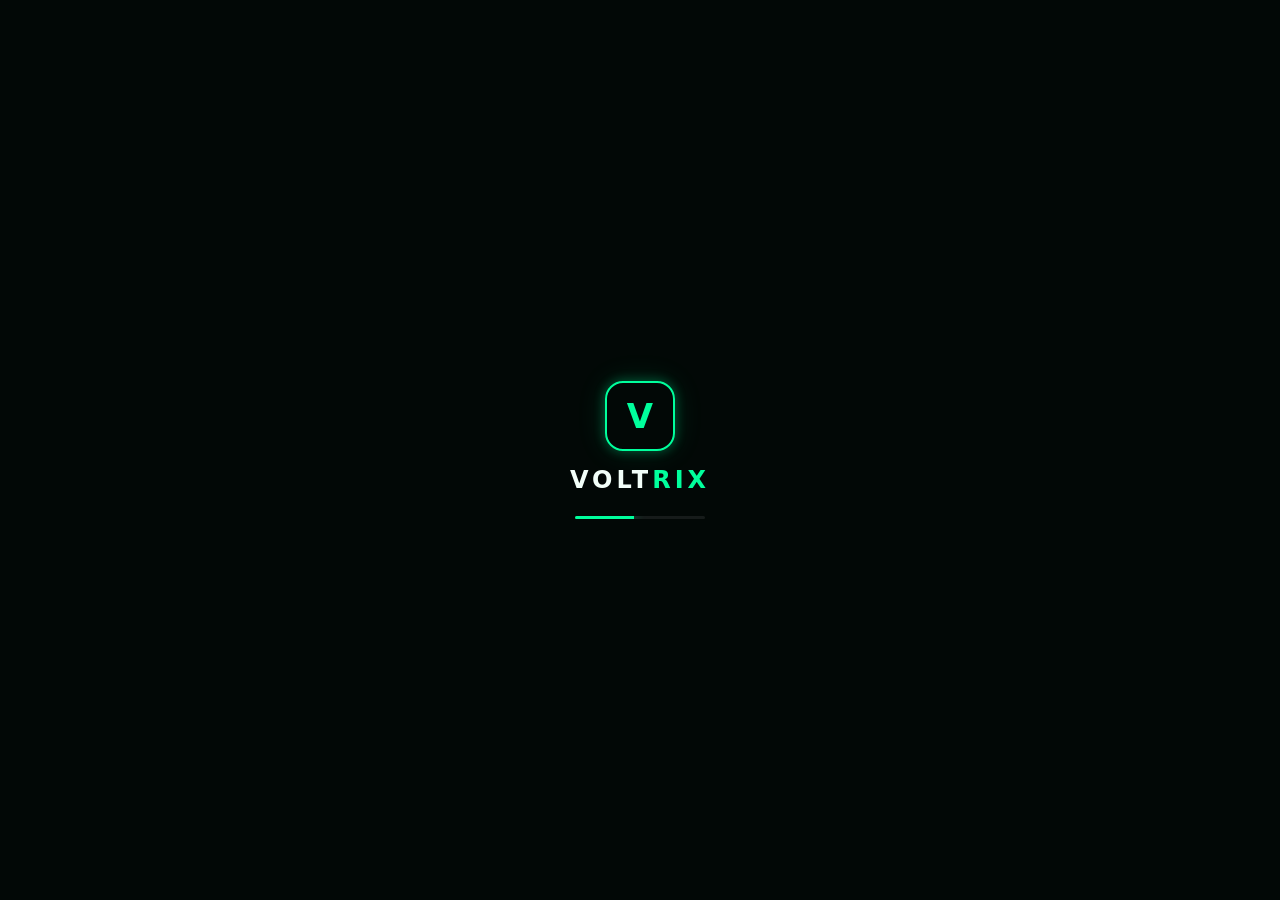
==== cart.html @ 08be57d9 "Create cart.html" ====
<!DOCTYPE html>
<html lang="en">
<head>
  <meta charset="UTF-8">
  <meta name="viewport" content="width=device-width, initial-scale=1.0, maximum-scale=1.0, user-scalable=no">
  <meta name="theme-color" content="#07100b">
  <meta name="description" content="Your VOLTRIX shopping cart.">
  <title>My Cart — VOLTRIX</title>
  <link rel="stylesheet" href="style.css">

  <style>
    .cart-layout {
      display: grid;
      grid-template-columns: 1.7fr 1fr;
      gap: 24px;
      width: min(1100px, calc(100% - 30px));
      margin: 40px auto 70px;
      align-items: start;
    }

    .cart-items { display: grid; gap: 14px; }

    .cart-item {
      display: grid;
      grid-template-columns: 90px 1fr auto;
      gap: 16px;
      align-items: center;
      padding: 16px;
      border: 1px solid rgba(0,255,156,.1);
      border-radius: 16px;
      background: rgba(0,255,156,.025);
    }

    .cart-item-image {
      width: 90px;
      height: 90px;
      display: grid;
      place-items: center;
      border: 1px solid rgba(0,255,156,.25);
      border-radius: 14px;
      color: var(--emerald);
      background: rgba(0,255,156,.05);
      font-weight: 900;
      font-size: 18px;
    }

    .cart-item-info h3 { font-size: 15px; }

    .cart-item-info .product-category { font-size: 8px; }

    .cart-item-price {
      margin-top: 6px;
      color: white;
      font-weight: 900;
      font-size: 16px;
    }

    .cart-item-controls {
      display: flex;
      flex-direction: column;
      align-items: flex-end;
      gap: 10px;
    }

    .cart-qty-control {
      display: flex;
      align-items: center;
      border: 1px solid rgba(0,255,156,.2);
      border-radius: 10px;
      overflow: hidden;
    }

    .cart-qty-control button {
      width: 32px;
      height: 32px;
      border: 0;
      background: rgba(0,255,156,.05);
      color: var(--emerald);
      font-weight: 900;
    }

    .cart-qty-control span {
      min-width: 30px;
      text-align: center;
      font-size: 13px;
      font-weight: 700;
    }

    .cart-remove-btn {
      border: 0;
      background: transparent;
      color: #8ca79c;
      font-size: 11px;
      text-decoration: underline;
    }

    .cart-remove-btn:hover { color: #ff6b6b; }

    .cart-summary {
      position: sticky;
      top: 90px;
      padding: 24px;
      border: 1px solid rgba(0,255,156,.18);
      border-radius: 20px;
      background: rgba(0,255,156,.035);
    }

    .cart-summary h2 { font-size: 20px; margin-bottom: 18px; }

    .cart-summary-row {
      display: flex;
      justify-content: space-between;
      padding: 8px 0;
      color: #9cb7ab;
      font-size: 13px;
    }

    .cart-summary-row.total {
      margin-top: 8px;
      padding-top: 16px;
      border-top: 1px solid rgba(0,255,156,.15);
      color: white;
      font-size: 18px;
      font-weight: 900;
    }

    .cart-summary .primary-button {
      width: 100%;
      margin-top: 18px;
    }

    .cart-empty {
      width: min(500px, calc(100% - 30px));
      margin: 90px auto;
      text-align: center;
      color: #9cb7ab;
    }

    .cart-empty h2 { color: white; margin-bottom: 10px; }
    .cart-empty .primary-button { margin-top: 20px; display: inline-flex; }

    @media (max-width: 850px) {
      .cart-layout { grid-template-columns: 1fr; }
      .cart-item { grid-template-columns: 70px 1fr; }
      .cart-item-controls { grid-column: 1 / -1; flex-direction: row; justify-content: space-between; }
      .cart-summary { position: static; }
    }
  </style>
</head>


<body>

  <div class="page-loader" id="pageLoader" aria-hidden="true">
    <div class="loader-logo">V</div>
    <div class="loader-name">VOLT<span>RIX</span></div>
    <div class="loader-line"><span></span></div>
  </div>


  <div class="nav-overlay" id="navOverlay"></div>


  <aside class="side-nav" id="sideNav" aria-hidden="true">

    <div class="side-nav-head">
      <a href="index.html" class="side-logo">
        <span class="side-logo-mark">V</span>
        <span>VOLT<span>RIX</span></span>
      </a>
      <button type="button" class="close-nav" id="closeNav" aria-label="Close navigation">×</button>
    </div>

    <div class="nav-scroll">
      <p class="nav-label">EXPLORE</p>
      <a href="index.html" class="nav-link"><span class="nav-icon">⌂</span><span>Home</span></a>
      <a href="gaming.html" class="nav-link"><span class="nav-icon">◈</span><span>Gaming Products</span></a>
      <a href="mobiles.html" class="nav-link"><span class="nav-icon">▣</span><span>Mobile Products</span></a>
      <a href="fashion.html" class="nav-link"><span class="nav-icon">◇</span><span>Printed T-Shirts</span></a>
      <a href="electronics.html" class="nav-link"><span class="nav-icon">▱</span><span>Electronics</span></a>
      <a href="deals.html" class="nav-link"><span class="nav-icon">%</span><span>Exclusive Deals</span></a>
      <div class="nav-divider"></div>
      <p class="nav-label">VOLTRIX</p>
      <a href="about.html" class="nav-link"><span class="nav-icon">i</span><span>About Us</span></a>
      <a href="updates.html" class="nav-link"><span class="nav-icon">↻</span><span>Updates</span></a>
      <a href="javascript:void(0)" class="nav-link" id="rateUsLink"><span class="nav-icon">★</span><span>Rate Us</span></a>
      <a href="social.html" class="nav-link"><span class="nav-icon">◎</span><span>Join Social Media</span></a>
      <a href="https://fantovexhq.github.io/FantovexHQ-/" class="nav-link" target="_blank" rel="noopener"><span class="nav-icon">↗</span><span>Join Fantovex</span></a>
      <div class="nav-divider"></div>
      <p class="nav-label">ACCOUNT</p>
      <a href="account.html" class="nav-link"><span class="nav-icon">○</span><span>My Account</span></a>
      <a href="cart.html" class="nav-link active"><span class="nav-icon">🛒</span><span>My Cart</span><b class="nav-cart-count" id="navCartCount">0</b></a>
    </div>

    <div class="side-nav-footer">
      <div class="nav-status-dot"></div>
      <span>VOLTRIX is online</span>
    </div>

  </aside>


  <header class="main-header">
    <div class="header-left">
      <button type="button" class="menu-button" id="menuButton" aria-label="Open navigation" aria-expanded="false">
        <span></span><span></span><span></span>
      </button>
      <a href="index.html" class="brand" aria-label="VOLTRIX Home">
        <span class="brand-mark">V</span>
        <span class="brand-name">VOLT<span>RIX</span></span>
      </a>
    </div>

    <form class="desktop-search" id="desktopSearchForm" autocomplete="off">
      <span class="search-symbol">⌕</span>
      <input type="search" id="desktopSearch" placeholder="Search products" aria-label="Search products">
      <button type="button" id="desktopSearchClear" class="search-clear" aria-label="Clear search">×</button>
    </form>

    <div class="header-actions">
      <a href="account.html" class="header-action" aria-label="Account"><span>♙</span><small>Account</small></a>
      <a href="cart.html" class="header-action cart-action" aria-label="Cart">
        <span>🛒</span><small>Cart</small>
        <b class="header-cart-count" id="headerCartCount">0</b>
      </a>
    </div>
  </header>


  <section class="mobile-search-area">
    <form class="mobile-search" id="mobileSearchForm" autocomplete="off">
      <span>⌕</span>
      <input type="search" id="mobileSearch" placeholder="Search products" aria-label="Search products">
      <button type="submit" aria-label="Search">→</button>
    </form>
  </section>


  <main>

    <section class="section" style="padding-bottom: 0;">
      <div class="section-heading">
        <div>
          <span class="section-kicker">YOUR CART</span>
          <h2>My Cart</h2>
        </div>
      </div>
    </section>

    <!-- Rendered by inline script below -->
    <div id="cartContainer"></div>

  </main>


  <footer class="site-footer">
    <div class="footer-brand">
      <a href="index.html" class="brand footer-logo">
        <span class="brand-mark">V</span>
        <span class="brand-name">VOLT<span>RIX</span></span>
      </a>
      <p>Shop beyond limits.</p>
    </div>
    <div class="footer-column">
      <h3>SHOP</h3>
      <a href="gaming.html">Gaming</a><a href="mobiles.html">Mobiles</a>
      <a href="electronics.html">Electronics</a><a href="fashion.html">Fashion</a>
    </div>
    <div class="footer-column">
      <h3>VOLTRIX</h3>
      <a href="about.html">About Us</a><a href="updates.html">Updates</a>
      <a href="social.html">Social Media</a><a href="deals.html">Deals</a>
    </div>
    <div class="footer-column">
      <h3>ACCOUNT</h3>
      <a href="account.html">My Account</a><a href="cart.html">My Cart</a>
      <a href="categories.html">Categories</a>
    </div>
    <div class="footer-bottom">
      <span>© 2026 VOLTRIX</span>
      <span>SHOP BEYOND LIMITS</span>
    </div>
  </footer>


  <nav class="bottom-nav">
    <a href="index.html" class="bottom-nav-item"><span class="bottom-icon">⌂</span><span>Home</span></a>
    <a href="categories.html" class="bottom-nav-item"><span class="bottom-icon">▦</span><span>Categories</span></a>
    <a href="account.html" class="bottom-nav-item"><span class="bottom-icon">♙</span><span>Account</span></a>
    <a href="cart.html" class="bottom-nav-item bottom-cart active"><span class="bottom-icon">🛒<b id="bottomCartCount">0</b></span><span>Cart</span></a>
  </nav>


  <div class="toast" id="toast" role="status" aria-live="polite"></div>


  <script src="script.js"></script>

  <!-- PAGE-SPECIFIC: render the full cart, quantities, subtotal, total -->
  <script>
    document.addEventListener("DOMContentLoaded", () => {

      const container = document.getElementById("cartContainer");
      if (!container || !window.VOLTRIX) return;

      const DELIVERY_FEE = 49;
      const FREE_DELIVERY_THRESHOLD = 999;

      function render() {
        const cart = window.VOLTRIX.getCart();

        const items = cart
          .map(entry => {
            const product = window.VOLTRIX.getProduct(entry.id);
            return product ? { product, quantity: entry.quantity } : null;
          })
          .filter(Boolean);

        if (items.length === 0) {
          container.innerHTML = `
            <div class="cart-empty">
              <h2>Your cart is empty</h2>
              <p>Looks like you haven't added anything yet.</p>
              <a href="index.html" class="primary-button">CONTINUE SHOPPING →</a>
            </div>
          `;
          return;
        }

        const subtotal = items.reduce(
          (sum, item) => sum + item.product.price * item.quantity,
          0
        );

        const delivery = subtotal >= FREE_DELIVERY_THRESHOLD ? 0 : DELIVERY_FEE;
        const total = subtotal + delivery;

        const itemsHTML = items.map(item => {
          const placeholder = item.product.name
            .split(" ")
            .map(w => w.charAt(0))
            .slice(0, 2)
            .join("");

          return `
            <div class="cart-item" data-id="${item.product.id}">

              <a href="product.html?id=${item.product.id}" class="cart-item-image">${placeholder}</a>

              <div class="cart-item-info">
                <span class="product-category">${item.product.category.toUpperCase()}</span>
                <a href="product.html?id=${item.product.id}"><h3>${item.product.name}</h3></a>
                <div class="cart-item-price">₹${item.product.price.toLocaleString("en-IN")}</div>
              </div>

              <div class="cart-item-controls">
                <div class="cart-qty-control">
                  <button type="button" class="qty-minus" aria-label="Decrease quantity">−</button>
                  <span>${item.quantity}</span>
                  <button type="button" class="qty-plus" aria-label="Increase quantity">+</button>
                </div>
                <button type="button" class="cart-remove-btn">Remove</button>
              </div>

            </div>
          `;
        }).join("");

        container.innerHTML = `
          <div class="cart-layout">

            <div class="cart-items">${itemsHTML}</div>

            <div class="cart-summary">
              <h2>Order Summary</h2>

              <div class="cart-summary-row">
                <span>Subtotal</span>
                <span>₹${subtotal.toLocaleString("en-IN")}</span>
              </div>

              <div class="cart-summary-row">
                <span>Delivery</span>
                <span>${delivery === 0 ? "FREE" : "₹" + delivery}</span>
              </div>

              ${delivery > 0
                ? `<div class="cart-summary-row"><span></span><span style="color:var(--emerald); font-size:11px;">Free delivery on orders over ₹${FREE_DELIVERY_THRESHOLD}</span></div>`
                : ""
              }

              <div class="cart-summary-row total">
                <span>Total</span>
                <span>₹${total.toLocaleString("en-IN")}</span>
              </div>

              <button type="button" class="primary-button" id="checkoutBtn">CHECKOUT →</button>
            </div>

          </div>
        `;

        // Wire up quantity + remove controls
        container.querySelectorAll(".cart-item").forEach(row => {
          const id = Number(row.dataset.id);

          row.querySelector(".qty-plus").addEventListener("click", () => {
            const cart = window.VOLTRIX.getCart();
            const item = cart.find(i => i.id === id);
            if (item) {
              window.VOLTRIX.updateCartQuantity(id, item.quantity + 1);
              render();
            }
          });

          row.querySelector(".qty-minus").addEventListener("click", () => {
            const cart = window.VOLTRIX.getCart();
            const item = cart.find(i => i.id === id);
            if (item) {
              if (item.quantity <= 1) {
                window.VOLTRIX.removeFromCart(id);
              } else {
                window.VOLTRIX.updateCartQuantity(id, item.quantity - 1);
              }
              render();
            }
          });

          row.querySelector(".cart-remove-btn").addEventListener("click", () => {
            window.VOLTRIX.removeFromCart(id);
            window.VOLTRIX.showToast("Removed from cart");
            render();
          });
        });

        const checkoutBtn = document.getElementById("checkoutBtn");
        if (checkoutBtn) {
          checkoutBtn.addEventListener("click", () => {
            window.VOLTRIX.showToast("Checkout isn't connected to payments yet ⚡");
          });
        }
      }

      render();

    });
  </script>

</body>
</html>
---- style.css ----
/* =========================================================
   VOLTRIX — PREMIUM EMERALD MARKETPLACE
   ========================================================= */

:root {
  --bg: #020806;
  --bg-2: #06120d;
  --panel: rgba(5, 18, 13, 0.92);
  --panel-2: rgba(8, 28, 20, 0.96);

  --emerald: #00ff9c;
  --emerald-2: #00d982;
  --emerald-dark: #063c2a;

  --text: #f2fff9;
  --muted: #8ca99e;
  --border: rgba(0, 255, 156, 0.16);

  --glow:
    0 0 12px rgba(0,255,156,.32),
    0 0 30px rgba(0,255,156,.12);

  --radius: 18px;
  --nav-width: 300px;

  font-family:
    Inter,
    system-ui,
    -apple-system,
    BlinkMacSystemFont,
    "Segoe UI",
    sans-serif;
}


/* =========================================================
   RESET
   ========================================================= */

* {
  box-sizing: border-box;
  margin: 0;
  padding: 0;
}

html {
  scroll-behavior: smooth;
}

body {
  min-height: 100vh;
  background:
    radial-gradient(
      circle at 15% 10%,
      rgba(0,255,156,.10),
      transparent 30%
    ),
    radial-gradient(
      circle at 90% 70%,
      rgba(0,180,120,.07),
      transparent 35%
    ),
    var(--bg);

  color: var(--text);
  overflow-x: hidden;
}

body.nav-open {
  overflow: hidden;
}

a {
  color: inherit;
  text-decoration: none;
}

button,
input {
  font: inherit;
}

button {
  cursor: pointer;
}


/* =========================================================
   BACKGROUND GRID
   ========================================================= */

body::before {
  content: "";
  position: fixed;
  inset: 0;

  background-image:
    linear-gradient(
      rgba(0,255,156,.035) 1px,
      transparent 1px
    ),
    linear-gradient(
      90deg,
      rgba(0,255,156,.035) 1px,
      transparent 1px
    );

  background-size: 48px 48px;

  pointer-events: none;
  z-index: -2;
}


/* =========================================================
   LOADER
   ========================================================= */

.page-loader {
  position: fixed;
  inset: 0;
  z-index: 9999;

  display: flex;
  flex-direction: column;
  align-items: center;
  justify-content: center;

  background: #020806;

  transition:
    opacity .5s ease,
    visibility .5s ease;
}

.page-loader.hide {
  opacity: 0;
  visibility: hidden;
}

.loader-logo {
  width: 70px;
  height: 70px;

  display: grid;
  place-items: center;

  border: 2px solid var(--emerald);
  border-radius: 18px;

  color: var(--emerald);
  font-size: 34px;
  font-weight: 900;

  box-shadow: var(--glow);

  animation: loaderPulse 1.4s infinite alternate;
}

.loader-name {
  margin-top: 15px;

  font-size: 24px;
  font-weight: 800;
  letter-spacing: 4px;
}

.loader-name span,
.brand-name span {
  color: var(--emerald);
}

.loader-line {
  width: 130px;
  height: 3px;

  margin-top: 22px;

  background: rgba(255,255,255,.08);
  overflow: hidden;
  border-radius: 10px;
}

.loader-line span {
  display: block;
  width: 45%;
  height: 100%;

  background: var(--emerald);
  box-shadow: 0 0 12px var(--emerald);

  animation: loaderLine 1.1s infinite;
}

@keyframes loaderPulse {
  from {
    box-shadow: 0 0 8px rgba(0,255,156,.2);
  }

  to {
    box-shadow:
      0 0 18px rgba(0,255,156,.7),
      0 0 45px rgba(0,255,156,.2);
  }
}

@keyframes loaderLine {
  from {
    transform: translateX(-130%);
  }

  to {
    transform: translateX(300%);
  }
}


/* =========================================================
   SIDE NAVIGATION OVERLAY
   ========================================================= */

.nav-overlay {
  position: fixed;
  inset: 0;

  background: rgba(0,0,0,.68);
  backdrop-filter: blur(5px);

  opacity: 0;
  visibility: hidden;

  transition:
    opacity .3s ease,
    visibility .3s ease;

  z-index: 900;
}

.nav-overlay.open {
  opacity: 1;
  visibility: visible;
}


/* =========================================================
   SIDE NAVIGATION
   ========================================================= */

.side-nav {
  position: fixed;

  top: 0;
  left: 0;

  width: var(--nav-width);
  height: 100vh;

  z-index: 1000;

  display: flex;
  flex-direction: column;

  padding: 22px 16px 16px;

  background:
    linear-gradient(
      145deg,
      rgba(4,28,19,.98),
      rgba(1,10,7,.99)
    );

  border-right: 1px solid rgba(0,255,156,.22);

  box-shadow:
    15px 0 50px rgba(0,0,0,.5),
    4px 0 25px rgba(0,255,156,.08);

  transform: translateX(-105%);

  transition:
    transform .38s cubic-bezier(.22,.8,.25,1);

  overflow: hidden;
}

.side-nav.open {
  transform: translateX(0);
}


/* Emerald edge */

.side-nav::after {
  content: "";

  position: absolute;
  right: 0;
  top: 12%;
  bottom: 12%;

  width: 2px;

  background: var(--emerald);

  box-shadow:
    0 0 12px var(--emerald),
    0 0 30px rgba(0,255,156,.5);

  opacity: .8;
}


/* =========================================================
   NAV HEADER
   ========================================================= */

.side-nav-head {
  display: flex;
  align-items: center;
  justify-content: space-between;

  padding: 5px 4px 22px;

  border-bottom: 1px solid var(--border);
}

.side-logo {
  display: flex;
  align-items: center;
  gap: 11px;

  font-size: 20px;
  font-weight: 900;
  letter-spacing: 2px;
}

.side-logo span span {
  color: var(--emerald);
}

.side-logo-mark {
  width: 43px;
  height: 43px;

  display: grid;
  place-items: center;

  border: 2px solid var(--emerald);
  border-radius: 12px;

  color: var(--emerald);
  font-weight: 900;

  box-shadow:
    0 0 12px rgba(0,255,156,.35),
    inset 0 0 12px rgba(0,255,156,.08);
}

.close-nav {
  width: 42px;
  height: 42px;

  border: 1px solid rgba(0,255,156,.25);
  border-radius: 12px;

  background: rgba(0,255,156,.06);

  color: white;
  font-size: 28px;

  transition: .25s ease;
}

.close-nav:hover {
  color: var(--emerald);
  border-color: var(--emerald);
  box-shadow: var(--glow);
  transform: rotate(90deg);
}


/* =========================================================
   NAV SCROLL
   ========================================================= */

.nav-scroll {
  flex: 1;

  overflow-y: auto;
  overflow-x: hidden;

  padding: 24px 2px;
}

.nav-scroll::-webkit-scrollbar {
  width: 4px;
}

.nav-scroll::-webkit-scrollbar-thumb {
  background: var(--emerald);
  border-radius: 10px;
}


/* =========================================================
   NAV LABEL
   ========================================================= */

.nav-label {
  margin: 4px 8px 10px;

  color: var(--emerald);

  font-size: 11px;
  font-weight: 900;

  letter-spacing: 2.5px;
}


/* =========================================================
   POLISHED NAV BUTTONS
   ========================================================= */

.nav-link {
  position: relative;

  display: flex;
  align-items: center;

  min-height: 54px;

  margin: 7px 0;
  padding: 10px 13px;

  gap: 12px;

  border: 1px solid transparent;
  border-radius: 14px;

  color: #b7cfc5;

  font-size: 14px;
  font-weight: 700;

  background: transparent;

  transition:
    transform .22s ease,
    background .22s ease,
    color .22s ease,
    border-color .22s ease,
    box-shadow .22s ease;
}

.nav-link:hover {
  transform: translateX(5px);

  color: white;

  background:
    linear-gradient(
      90deg,
      rgba(0,255,156,.14),
      rgba(0,255,156,.035)
    );

  border-color: rgba(0,255,156,.24);

  box-shadow:
    0 0 18px rgba(0,255,156,.09);
}

.nav-link.active {
  color: #00150d;

  background:
    linear-gradient(
      135deg,
      #00ff9c,
      #00d982
    );

  border-color: var(--emerald);

  box-shadow:
    0 0 15px rgba(0,255,156,.45),
    0 0 35px rgba(0,255,156,.13);

  transform: translateX(3px);
}

.nav-link.active .nav-icon {
  color: #00150d;
}

.nav-icon {
  width: 32px;
  height: 32px;

  flex: 0 0 32px;

  display: grid;
  place-items: center;

  border: 1px solid rgba(0,255,156,.18);
  border-radius: 10px;

  color: var(--emerald);

  background: rgba(0,255,156,.045);

  font-size: 15px;

  transition: .22s ease;
}

.nav-link:hover .nav-icon {
  background: rgba(0,255,156,.13);
  border-color: rgba(0,255,156,.5);
  box-shadow: 0 0 12px rgba(0,255,156,.18);
}

.nav-link span:nth-child(2) {
  flex: 1;
}

.nav-cart-count {
  min-width: 23px;
  height: 23px;

  display: grid;
  place-items: center;

  border-radius: 50%;

  color: #00150d;
  background: var(--emerald);

  font-size: 11px;
}


/* =========================================================
   DIVIDER
   ========================================================= */

.nav-divider {
  height: 1px;

  margin: 18px 5px;

  background:
    linear-gradient(
      90deg,
      transparent,
      rgba(0,255,156,.25),
      transparent
    );
}


/* =========================================================
   NAV FOOTER
   ========================================================= */

.side-nav-footer {
  display: flex;
  align-items: center;
  gap: 9px;

  padding: 14px 9px 4px;

  border-top: 1px solid var(--border);

  color: #75988b;

  font-size: 12px;
}

.nav-status-dot {
  width: 9px;
  height: 9px;

  border-radius: 50%;

  background: var(--emerald);

  box-shadow:
    0 0 8px var(--emerald),
    0 0 18px rgba(0,255,156,.5);
}


/* =========================================================
   HEADER
   ========================================================= */

.main-header {
  position: sticky;
  top: 0;
  z-index: 700;

  height: 72px;

  display: flex;
  align-items: center;

  padding: 0 18px;

  background:
    rgba(2,10,7,.88);

  backdrop-filter: blur(18px);

  border-bottom: 1px solid rgba(0,255,156,.12);
}

.header-left {
  display: flex;
  align-items: center;
  gap: 13px;
}

.menu-button {
  width: 44px;
  height: 44px;

  display: flex;
  flex-direction: column;
  justify-content: center;
  gap: 5px;

  padding: 11px;

  border: 1px solid rgba(0,255,156,.2);
  border-radius: 13px;

  background: rgba(0,255,156,.045);
}

.menu-button span {
  width: 100%;
  height: 2px;

  background: var(--emerald);

  border-radius: 10px;

  box-shadow: 0 0 7px rgba(0,255,156,.5);

  transition: .25s ease;
}

.menu-button:hover {
  border-color: var(--emerald);
  box-shadow: var(--glow);
}

.brand {
  display: flex;
  align-items: center;
  gap: 9px;

  font-weight: 900;
  letter-spacing: 2px;
}

.brand-mark {
  width: 34px;
  height: 34px;

  display: grid;
  place-items: center;

  border: 1px solid var(--emerald);
  border-radius: 9px;

  color: var(--emerald);

  box-shadow: 0 0 12px rgba(0,255,156,.25);
}

.brand-name {
  font-size: 18px;
}

.desktop-search {
  max-width: 520px;
  flex: 1;

  margin-left: auto;
  margin-right: 25px;

  height: 44px;

  display: flex;
  align-items: center;

  padding: 0 12px;

  border: 1px solid rgba(0,255,156,.18);
  border-radius: 13px;

  background: rgba(0,255,156,.035);
}

.search-symbol {
  color: var(--emerald);
  font-size: 22px;
}

.desktop-search input {
  flex: 1;

  border: 0;
  outline: 0;

  background: transparent;

  color: white;

  padding: 0 10px;
}

.desktop-search input::placeholder {
  color: #698177;
}

.search-clear {
  border: 0;
  background: transparent;
  color: #718d81;
  font-size: 20px;
}

.header-actions {
  display: flex;
  gap: 8px;
}

.header-action {
  position: relative;

  min-width: 60px;
  height: 46px;

  display: flex;
  flex-direction: column;
  align-items: center;
  justify-content: center;

  border: 1px solid transparent;
  border-radius: 12px;

  color: #8ca79c;

  transition: .22s ease;
}

.header-action:hover {
  color: var(--emerald);
  border-color: rgba(0,255,156,.2);
  background: rgba(0,255,156,.05);
}

.header-action span {
  font-size: 19px;
}

.header-action small {
  font-size: 9px;
}

.header-cart-count {
  position: absolute;

  top: 2px;
  right: 5px;

  min-width: 17px;
  height: 17px;

  display: grid;
  place-items: center;

  border-radius: 50%;

  background: var(--emerald);
  color: #00150d;

  font-size: 9px;
}


/* =========================================================
   SEARCH / LOCATION
   ========================================================= */

.mobile-search-area {
  display: none;
}

.location-bar {
  padding: 12px 18px;
}

.location-inner {
  max-width: 1100px;
  margin: auto;

  display: flex;
  align-items: center;
  gap: 9px;

  padding: 10px 14px;

  border: 1px solid rgba(0,255,156,.1);
  border-radius: 12px;

  background: rgba(0,255,156,.025);
}

.location-icon {
  color: var(--emerald);
}

.location-text {
  color: #9bb4aa;
  font-size: 13px;
}

.location-inner button {
  margin-left: auto;

  border: 1px solid rgba(0,255,156,.2);
  border-radius: 9px;

  padding: 8px 12px;

  color: var(--emerald);
  background: rgba(0,255,156,.05);
}


/* =========================================================
   CATEGORY STRIP
   ========================================================= */

.category-strip {
  overflow: hidden;

  border-top: 1px solid rgba(0,255,156,.07);
  border-bottom: 1px solid rgba(0,255,156,.08);
}

.category-scroll {
  max-width: 1100px;
  margin: auto;

  display: flex;
  gap: 10px;

  padding: 10px 15px;

  overflow-x: auto;
}

.quick-category {
  min-width: 90px;

  display: flex;
  flex-direction: column;
  align-items: center;
  gap: 5px;

  padding: 8px;

  border: 1px solid transparent;
  border-radius: 12px;

  color: #8da79c;

  font-size: 11px;
  font-weight: 700;

  transition: .2s ease;
}

.quick-category:hover,
.quick-category.active {
  color: var(--emerald);

  border-color: rgba(0,255,156,.2);
  background: rgba(0,255,156,.05);
}

.quick-category-icon {
  width: 35px;
  height: 35px;

  display: grid;
  place-items: center;

  border: 1px solid rgba(0,255,156,.18);
  border-radius: 10px;

  color: var(--emerald);
}


/* =========================================================
   MAIN
   ========================================================= */

main {
  width: 100%;
}

.section {
  width: min(1100px, calc(100% - 30px));

  margin: auto;

  padding: 70px 0;
}


/* =========================================================
   HERO
   ========================================================= */

.hero-section {
  min-height: 570px;

  display: flex;
  flex-direction: column;
  justify-content: center;

  width: min(1100px, calc(100% - 30px));

  margin: auto;
}

.hero-content {
  display: grid;
  grid-template-columns: 1fr .8fr;
  align-items: center;
  gap: 40px;
}

.hero-eyebrow,
.section-kicker {
  color: var(--emerald);

  font-size: 11px;
  font-weight: 900;

  letter-spacing: 2.5px;
}

.hero-copy h1 {
  margin-top: 13px;

  font-size: clamp(45px, 8vw, 82px);

  line-height: .9;

  letter-spacing: -4px;
}

.hero-copy h1 span {
  color: var(--emerald);

  text-shadow:
    0 0 18px rgba(0,255,156,.4);
}

.hero-copy p {
  max-width: 600px;

  margin-top: 25px;

  color: #8fa99e;

  font-size: 16px;
  line-height: 1.7;
}

.hero-buttons {
  display: flex;
  flex-wrap: wrap;
  gap: 12px;

  margin-top: 28px;
}

.primary-button,
.secondary-button,
.deal-button {
  min-height: 48px;

  display: inline-flex;
  align-items: center;
  justify-content: center;
  gap: 10px;

  padding: 0 19px;

  border-radius: 13px;

  font-size: 12px;
  font-weight: 900;

  letter-spacing: .8px;

  transition: .25s ease;
}

.primary-button {
  color: #00150d;

  background: var(--emerald);

  box-shadow:
    0 0 15px rgba(0,255,156,.35),
    0 0 35px rgba(0,255,156,.12);
}

.primary-button:hover {
  transform: translateY(-3px);

  box-shadow:
    0 0 22px rgba(0,255,156,.55),
    0 0 45px rgba(0,255,156,.2);
}

.secondary-button {
  color: var(--emerald);

  border: 1px solid rgba(0,255,156,.3);

  background: rgba(0,255,156,.045);
}

.secondary-button:hover {
  background: rgba(0,255,156,.1);
  border-color: var(--emerald);
  box-shadow: var(--glow);
}


/* HERO VISUAL */

.hero-visual {
  position: relative;

  height: 360px;

  display: grid;
  place-items: center;
}

.hero-glow {
  position: absolute;

  width: 220px;
  height: 220px;

  border-radius: 50%;

  background: rgba(0,255,156,.13);

  filter: blur(40px);
}

.hero-ring {
  position: absolute;

  border: 1px solid rgba(0,255,156,.25);
  border-radius: 50%;

  box-shadow: 0 0 20px rgba(0,255,156,.08);
}

.ring-one {
  width: 280px;
  height: 280px;
}

.ring-two {
  width: 190px;
  height: 190px;
}

.hero-product {
  position: relative;

  width: 140px;
  height: 140px;

  display: flex;
  flex-direction: column;
  align-items: center;
  justify-content: center;

  border: 2px solid var(--emerald);
  border-radius: 30px;

  background:
    linear-gradient(
      145deg,
      rgba(0,255,156,.13),
      rgba(0,20,13,.8)
    );

  box-shadow:
    0 0 20px rgba(0,255,156,.45),
    inset 0 0 25px rgba(0,255,156,.08);

  transform: rotate(-6deg);
}

.hero-product-v {
  color: var(--emerald);
  font-size: 58px;
  font-weight: 900;
}

.hero-product span {
  font-size: 10px;
  letter-spacing: 3px;
  font-weight: 900;
}

.hero-scroll {
  margin-top: 35px;

  display: flex;
  align-items: center;
  gap: 10px;

  color: #638075;

  font-size: 10px;
  letter-spacing: 2px;
}

.hero-scroll span {
  width: 30px;
  height: 1px;
  background: var(--emerald);
  box-shadow: 0 0 8px var(--emerald);
}


/* =========================================================
   SECTION HEADING
   ========================================================= */

.section-heading {
  display: flex;
  align-items: end;
  justify-content: space-between;

  margin-bottom: 28px;
}

.section-heading h2 {
  margin-top: 7px;

  font-size: clamp(27px, 5vw, 42px);

  letter-spacing: -1.5px;
}

.section-link {
  color: var(--emerald);

  font-size: 12px;
  font-weight: 900;

  padding: 10px 14px;

  border: 1px solid rgba(0,255,156,.2);
  border-radius: 10px;

  background: rgba(0,255,156,.04);

  transition: .2s ease;
}

.section-link:hover {
  background: rgba(0,255,156,.1);
  box-shadow: var(--glow);
}


/* =========================================================
   CATEGORY CARDS
   ========================================================= */

.category-grid {
  display: grid;
  grid-template-columns: repeat(2, 1fr);
  gap: 14px;
}

.category-card {
  min-height: 170px;

  position: relative;

  display: flex;
  align-items: center;

  padding: 24px;

  overflow: hidden;

  border: 1px solid rgba(0,255,156,.12);
  border-radius: 20px;

  background:
    linear-gradient(
      145deg,
      rgba(0,255,156,.07),
      rgba(255,255,255,.015)
    );

  transition:
    transform .25s ease,
    border-color .25s ease,
    box-shadow .25s ease;
}

.category-card::before {
  content: "";

  position: absolute;
  inset: 0;

  background:
    radial-gradient(
      circle at 85% 30%,
      rgba(0,255,156,.13),
      transparent 35%
    );

  pointer-events: none;
}

.category-card:hover {
  transform: translateY(-5px);

  border-color: rgba(0,255,156,.42);

  box-shadow:
    0 10px 35px rgba(0,0,0,.3),
    0 0 20px rgba(0,255,156,.12);
}

.category-card-icon {
  width: 62px;
  height: 62px;

  margin-right: 18px;

  display: grid;
  place-items: center;

  flex: 0 0 62px;

  border: 1px solid rgba(0,255,156,.25);
  border-radius: 17px;

  color: var(--emerald);

  background: rgba(0,255,156,.06);

  font-size: 24px;

  box-shadow:
    inset 0 0 15px rgba(0,255,156,.05);
}

.category-card span {
  color: var(--emerald);

  font-size: 9px;
  font-weight: 900;

  letter-spacing: 1.7px;
}

.category-card h3 {
  margin-top: 4px;

  font-size: 25px;
}

.category-card p {
  margin-top: 5px;

  color: #7f988e;

  font-size: 12px;
}

.category-card > b {
  position: absolute;

  right: 20px;
  bottom: 20px;

  color: var(--emerald);

  font-size: 20px;
}


/* =========================================================
   DEAL
   ========================================================= */

.deal-banner {
  width: min(1100px, calc(100% - 30px));

  margin: 20px auto;

  min-height: 260px;

  position: relative;
  overflow: hidden;

  display: flex;
  align-items: center;

  padding: 35px;

  border: 1px solid rgba(0,255,156,.22);
  border-radius: 25px;

  background:
    radial-gradient(
      circle at 80% 50%,
      rgba(0,255,156,.17),
      transparent 40%
    ),
    linear-gradient(
      135deg,
      rgba(0,255,156,.08),
      rgba(0,0,0,.25)
    );

  box-shadow:
    inset 0 0 40px rgba(0,255,156,.025);
}

.deal-banner-content {
  position: relative;
  z-index: 2;
}

.deal-banner span {
  color: var(--emerald);

  font-size: 10px;
  font-weight: 900;
  letter-spacing: 2px;
}

.deal-banner h2 {
  margin-top: 9px;

  font-size: clamp(28px, 5vw, 46px);

  line-height: 1;
}

.deal-banner strong {
  color: var(--emerald);
}

.deal-banner p {
  margin: 12px 0 18px;

  color: #819c90;
}

.deal-button {
  border: 1px solid rgba(0,255,156,.28);
  color: var(--emerald);
  background: rgba(0,255,156,.05);
}

.deal-button:hover {
  background: rgba(0,255,156,.12);
  box-shadow: var(--glow);
}

.deal-decoration {
  position: absolute;

  right: 70px;

  width: 180px;
  height: 180px;

  display: grid;
  place-items: center;
}

.deal-circle {
  position: absolute;

  inset: 0;

  border: 1px solid rgba(0,255,156,.28);
  border-radius: 50%;

  box-shadow:
    0 0 35px rgba(0,255,156,.12),
    inset 0 0 35px rgba(0,255,156,.06);
}

.deal-symbol {
  color: var(--emerald);

  font-size: 80px;
  font-weight: 900;

  text-shadow:
    0 0 20px rgba(0,255,156,.4);
}


/* =========================================================
   PRODUCT GRID
   ========================================================= */

.product-grid {
  display: grid;

  grid-template-columns:
    repeat(4, minmax(0, 1fr));

  gap: 14px;
}

.product-card {
  overflow: hidden;

  border: 1px solid rgba(0,255,156,.1);
  border-radius: 17px;

  background:
    linear-gradient(
      145deg,
      rgba(255,255,255,.035),
      rgba(0,255,156,.025)
    );

  transition: .25s ease;
}

.product-card:hover {
  transform: translateY(-5px);

  border-color: rgba(0,255,156,.35);

  box-shadow:
    0 12px 35px rgba(0,0,0,.35),
    0 0 18px rgba(0,255,156,.09);
}

.product-image {
  height: 190px;

  position: relative;

  display: grid;
  place-items: center;

  background:
    radial-gradient(
      circle,
      rgba(0,255,156,.12),
      transparent 65%
    );
}

.product-badge {
  position: absolute;

  top: 10px;
  left: 10px;

  padding: 5px 8px;

  border-radius: 7px;

  color: #00150d;
  background: var(--emerald);

  font-size: 8px;
  font-weight: 900;
}

.product-placeholder {
  width: 105px;
  height: 105px;

  display: grid;
  place-items: center;

  border: 1px solid rgba(0,255,156,.3);
  border-radius: 22px;

  color: var(--emerald);

  background: rgba(0,255,156,.055);

  font-size: 32px;
  font-weight: 900;

  box-shadow:
    0 0 25px rgba(0,255,156,.12);
}

.product-info {
  padding: 14px;
}

.product-category {
  color: var(--emerald);

  font-size: 8px;
  font-weight: 900;
  letter-spacing: 1.5px;
}

.product-info h3 {
  margin-top: 6px;

  min-height: 40px;

  font-size: 14px;
}

.product-rating {
  margin-top: 9px;

  color: #9cb7ab;

  font-size: 11px;
}

.product-price {
  margin-top: 7px;

  color: white;

  font-size: 18px;
  font-weight: 900;
}


/* =========================================================
   WHY
   ========================================================= */

.centered {
  display: block;
  text-align: center;
}

.centered p {
  max-width: 600px;
  margin: 13px auto 0;

  color: #7e998e;

  line-height: 1.6;
}

.why-grid {
  display: grid;
  grid-template-columns: repeat(3, 1fr);
  gap: 14px;
}

.why-card {
  padding: 25px;

  border: 1px solid rgba(0,255,156,.1);
  border-radius: 18px;

  background: rgba(0,255,156,.025);

  text-align: center;
}

.why-icon {
  width: 50px;
  height: 50px;

  margin: auto;

  display: grid;
  place-items: center;

  border: 1px solid rgba(0,255,156,.25);
  border-radius: 14px;

  color: var(--emerald);

  font-size: 22px;

  box-shadow: 0 0 15px rgba(0,255,156,.08);
}

.why-card h3 {
  margin-top: 15px;
}

.why-card p {
  margin-top: 8px;

  color: #789187;

  font-size: 13px;
  line-height: 1.6;
}


/* =========================================================
   NEWSLETTER
   ========================================================= */

.newsletter-section {
  width: min(1100px, calc(100% - 30px));

  margin: 20px auto 70px;

  padding: 35px;

  display: flex;
  align-items: center;
  justify-content: space-between;
  gap: 25px;

  border: 1px solid rgba(0,255,156,.18);
  border-radius: 22px;

  background: rgba(0,255,156,.035);
}

.newsletter-section h2 {
  margin-top: 7px;

  font-size: 32px;
}

.newsletter-section p {
  margin-top: 8px;

  color: #7d968c;
}

.newsletter-form {
  min-width: 330px;

  display: flex;

  border: 1px solid rgba(0,255,156,.2);
  border-radius: 12px;

  overflow: hidden;

  background: rgba(0,0,0,.2);
}

.newsletter-form input {
  min-width: 0;
  flex: 1;

  border: 0;
  outline: 0;

  padding: 13px;

  color: white;

  background: transparent;
}

.newsletter-form button {
  border: 0;

  padding: 0 17px;

  color: #00150d;
  background: var(--emerald);

  font-weight: 900;
}


/* =========================================================
   FOOTER
   ========================================================= */

.site-footer {
  width: min(1100px, calc(100% - 30px));

  margin: auto;

  padding: 50px 0 100px;

  display: grid;
  grid-template-columns: 1.6fr repeat(3, 1fr);

  gap: 30px;

  border-top: 1px solid rgba(0,255,156,.1);
}

.footer-brand p {
  margin-top: 10px;

  color: #6f887d;
  font-size: 13px;
}

.footer-column {
  display: flex;
  flex-direction: column;
  gap: 10px;
}

.footer-column h3 {
  color: var(--emerald);

  font-size: 10px;
  letter-spacing: 2px;

  margin-bottom: 5px;
}

.footer-column a {
  color: #81998f;

  font-size: 12px;

  transition: .2s ease;
}

.footer-column a:hover {
  color: var(--emerald);
  transform: translateX(3px);
}

.footer-bottom {
  grid-column: 1 / -1;

  display: flex;
  justify-content: space-between;

  padding-top: 25px;

  border-top: 1px solid rgba(0,255,156,.08);

  color: #52675f;

  font-size: 10px;
  letter-spacing: 1px;
}


/* =========================================================
   BOTTOM NAV
   ========================================================= */

.bottom-nav {
  display: none;
}


/* =========================================================
   MODAL
   ========================================================= */

.modal {
  position: fixed;
  inset: 0;

  z-index: 2000;

  display: grid;
  place-items: center;

  padding: 20px;

  background: rgba(0,0,0,.7);
  backdrop-filter: blur(7px);

  opacity: 0;
  visibility: hidden;

  transition: .25s ease;
}

.modal.open {
  opacity: 1;
  visibility: visible;
}

.modal-box {
  width: min(420px, 100%);

  padding: 28px;

  position: relative;

  border: 1px solid rgba(0,255,156,.25);
  border-radius: 20px;

  background: #06120d;

  box-shadow:
    0 0 35px rgba(0,255,156,.12);
}

.modal-close {
  position: absolute;

  right: 15px;
  top: 15px;

  width: 35px;
  height: 35px;

  border: 1px solid rgba(0,255,156,.2);
  border-radius: 9px;

  color: white;
  background: transparent;

  font-size: 20px;
}

.modal-kicker {
  color: var(--emerald);

  font-size: 10px;
  font-weight: 900;
  letter-spacing: 2px;
}

.modal-box h2 {
  margin-top: 8px;
}

.modal-box p {
  margin: 8px 0 18px;

  color: #7d978b;

  font-size: 13px;
}

.modal-box form {
  display: grid;
  gap: 10px;
}

.modal-box input {
  width: 100%;

  padding: 13px;

  outline: 0;

  border: 1px solid rgba(0,255,156,.2);
  border-radius: 11px;

  color: white;
  background: rgba(0,255,156,.04);
}

.modal-message {
  margin-top: 12px;

  color: var(--emerald);

  font-size: 12px;
}


/* =========================================================
   TOAST
   ========================================================= */

.toast {
  position: fixed;

  left: 50%;
  bottom: 25px;

  z-index: 3000;

  transform:
    translate(-50%, 20px);

  opacity: 0;
  pointer-events: none;

  padding: 12px 18px;

  border: 1px solid rgba(0,255,156,.25);
  border-radius: 12px;

  color: var(--emerald);

  background: #06150f;

  box-shadow: var(--glow);

  font-size: 12px;

  transition: .3s ease;
}

.toast.show {
  opacity: 1;

  transform:
    translate(-50%, 0);
}


/* =========================================================
   TABLET
   ========================================================= */

@media (max-width: 850px) {

  .desktop-search {
    display: none;
  }

  .mobile-search-area {
    display: block;

    padding: 12px 15px;
  }

  .mobile-search {
    height: 48px;

    display: flex;
    align-items: center;

    padding: 0 8px 0 14px;

    border: 1px solid rgba(0,255,156,.25);
    border-radius: 14px;

    background: rgba(0,255,156,.035);

    box-shadow:
      0 0 15px rgba(0,255,156,.05);
  }

  .mobile-search span {
    color: var(--emerald);
    font-size: 20px;
  }

  .mobile-search input {
    flex: 1;

    min-width: 0;

    border: 0;
    outline: 0;

    padding: 0 10px;

    color: white;

    background: transparent;
  }

  .mobile-search button {
    width: 38px;
    height: 38px;

    border: 0;
    border-radius: 10px;

    color: #00150d;
    background: var(--emerald);

    font-weight: 900;
  }

  .hero-content {
    grid-template-columns: 1fr;
  }

  .hero-visual {
    height: 260px;
  }

  .product-grid {
    grid-template-columns: repeat(2, 1fr);
  }

  .why-grid {
    grid-template-columns: 1fr;
  }

  .newsletter-section {
    flex-direction: column;
    align-items: stretch;
  }

  .newsletter-form {
    min-width: 0;
  }

  .site-footer {
    grid-template-columns: repeat(2, 1fr);
  }
}


/* =========================================================
   PHONE
   ========================================================= */

@media (max-width: 600px) {

  :root {
    --nav-width: min(310px, 88vw);
  }

  .main-header {
    height: 62px;
    padding: 0 12px;
  }

  .brand-name {
    font-size: 16px;
  }

  .header-action {
    min-width: 45px;
  }

  .header-action small {
    display: none;
  }

  .location-bar {
    padding: 5px 12px;
  }

  .location-inner {
    padding: 8px 10px;
  }

  .category-scroll {
    padding: 8px 10px;
  }

  .hero-section {
    min-height: auto;

    padding:
      55px 0
      30px;
  }

  .hero-copy h1 {
    font-size: 48px;
    letter-spacing: -3px;
  }

  .hero-copy p {
    font-size: 14px;
  }

  .hero-buttons {
    flex-direction: column;
  }

  .primary-button,
  .secondary-button {
    width: 100%;
  }

  .hero-visual {
    height: 220px;
  }

  .hero-scroll {
    justify-content: center;
  }

  .section {
    padding: 50px 0;
  }

  .section-heading {
    align-items: flex-start;
    gap: 15px;
  }

  .section-heading h2 {
    font-size: 29px;
  }

  .category-grid {
    grid-template-columns: 1fr;
  }

  .category-card {
    min-height: 145px;
  }

  .deal-banner {
    min-height: 320px;

    padding: 25px;
  }

  .deal-decoration {
    right: -35px;
    bottom: -30px;
    opacity: .55;
  }

  .product-grid {
    grid-template-columns: repeat(2, 1fr);
    gap: 9px;
  }

  .product-image {
    height: 145px;
  }

  .product-placeholder {
    width: 78px;
    height: 78px;
  }

  .product-info {
    padding: 10px;
  }

  .product-info h3 {
    font-size: 12px;
  }

  .newsletter-section {
    margin-bottom: 30px;
    padding: 25px 20px;
  }

  .site-footer {
    padding-bottom: 100px;

    grid-template-columns: repeat(2, 1fr);
  }

  .footer-brand {
    grid-column: 1 / -1;
  }

  .footer-bottom {
    flex-direction: column;
    gap: 8px;
  }

  /* MOBILE BOTTOM NAV */

  .bottom-nav {
    position: fixed;

    left: 0;
    right: 0;
    bottom: 0;

    z-index: 800;

    height: 70px;

    display: grid;
    grid-template-columns: repeat(4, 1fr);

    border-top: 1px solid rgba(0,255,156,.16);

    background:
      rgba(2,10,7,.94);

    backdrop-filter: blur(18px);

    box-shadow:
      0 -10px 30px rgba(0,0,0,.35);
  }

  .bottom-nav-item {
    display: flex;
    flex-direction: column;
    align-items: center;
    justify-content: center;

    gap: 3px;

    color: #6d857b;

    font-size: 9px;
    font-weight: 700;

    transition: .2s ease;
  }

  .bottom-icon {
    position: relative;

    font-size: 22px;
  }

  .bottom-nav-item.active {
    color: var(--emerald);

    text-shadow:
      0 0 10px rgba(0,255,156,.4);
  }

  .bottom-nav-item:active {
    transform: scale(.92);
  }

  .bottom-cart b {
    position: absolute;

    top: -4px;
    right: -9px;

    min-width: 15px;
    height: 15px;

    display: grid;
    place-items: center;

    border-radius: 50%;

    color: #00150d;
    background: var(--emerald);

    font-size: 8px;
  }
}


/* =========================================================
   REDUCED MOTION
   ========================================================= */

@media (prefers-reduced-motion: reduce) {

  *,
  *::before,
  *::after {
    animation-duration: .01ms !important;
    animation-iteration-count: 1 !important;
    scroll-behavior: auto !important;
    transition-duration: .01ms !important;
  }
}
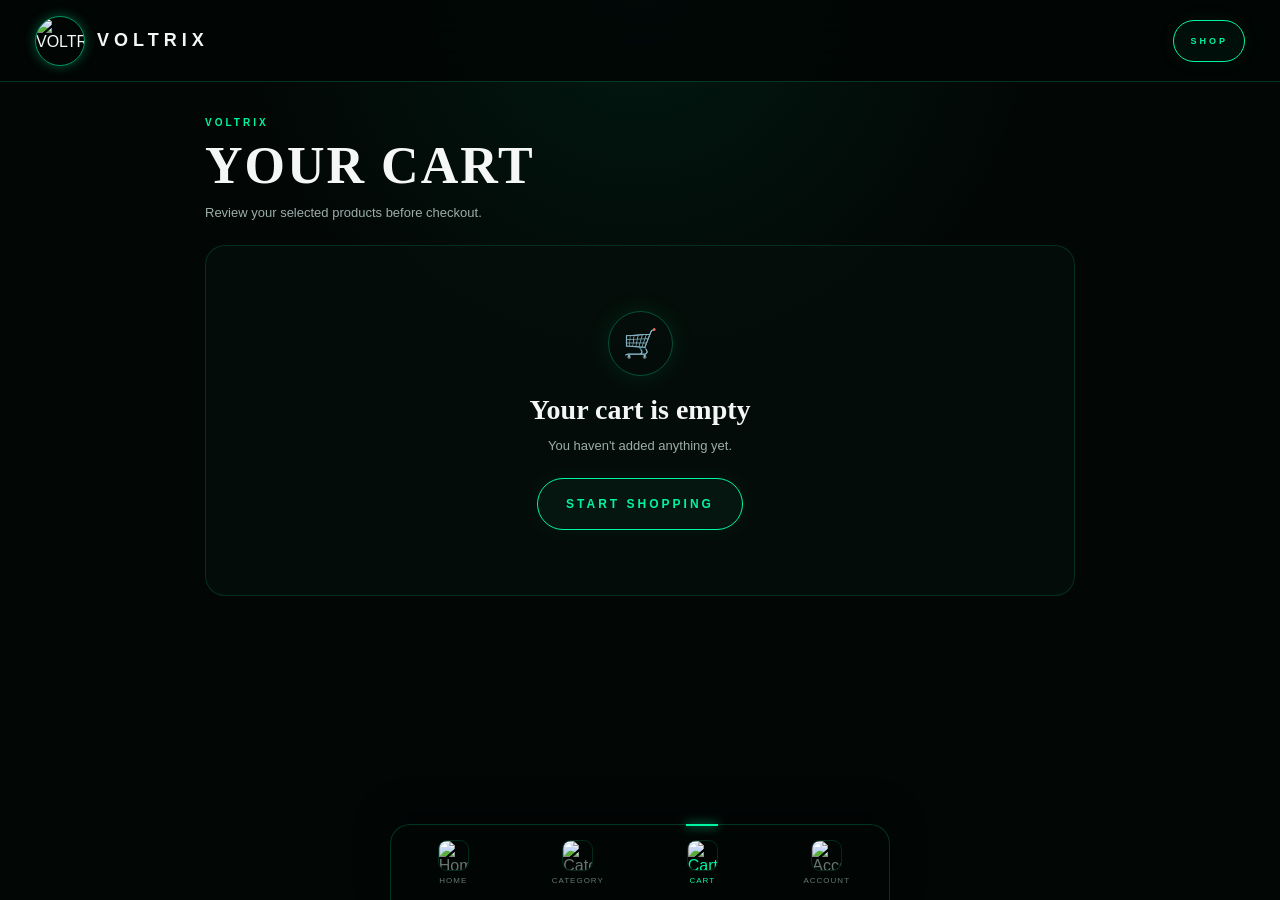
==== commit 931804fd: "Update cart.html" ====
--- a/cart.html
+++ b/cart.html
@@ -1,450 +1,1076 @@
 <!DOCTYPE html>
 <html lang="en">
+
 <head>
-  <meta charset="UTF-8">
-  <meta name="viewport" content="width=device-width, initial-scale=1.0, maximum-scale=1.0, user-scalable=no">
-  <meta name="theme-color" content="#07100b">
-  <meta name="description" content="Your VOLTRIX shopping cart.">
-  <title>My Cart — VOLTRIX</title>
-  <link rel="stylesheet" href="style.css">
-
-  <style>
-    .cart-layout {
-      display: grid;
-      grid-template-columns: 1.7fr 1fr;
-      gap: 24px;
-      width: min(1100px, calc(100% - 30px));
-      margin: 40px auto 70px;
-      align-items: start;
+    <meta charset="UTF-8">
+
+    <meta
+        name="viewport"
+        content="width=device-width, initial-scale=1.0"
+    >
+
+    <meta
+        name="theme-color"
+        content="#020605"
+    >
+
+    <title>VOLTRIX — Your Cart</title>
+
+    <link
+        rel="stylesheet"
+        href="style.css"
+    >
+
+    <style>
+
+        /* =====================================================
+           VOLTRIX CART
+        ===================================================== */
+
+        .cart-page {
+            width: min(100%, 900px);
+            margin: auto;
+            padding: 35px 15px 120px;
+        }
+
+        .cart-heading {
+            margin-bottom: 25px;
+        }
+
+        .cart-heading .section-label {
+            margin-bottom: 8px;
+        }
+
+        .cart-heading h1 {
+            font-family: Georgia, serif;
+            font-size: clamp(32px, 9vw, 52px);
+            letter-spacing: 2px;
+        }
+
+        .cart-heading p {
+            margin-top: 10px;
+            color: var(--muted);
+            font-size: 13px;
+        }
+
+        /* CART ITEMS */
+
+        .cart-items {
+            display: flex;
+            flex-direction: column;
+            gap: 12px;
+        }
+
+        .cart-item {
+            display: grid;
+            grid-template-columns: 92px 1fr;
+            gap: 14px;
+
+            padding: 12px;
+
+            border: 1px solid rgba(0,245,160,0.16);
+            border-radius: 17px;
+
+            background:
+                linear-gradient(
+                    145deg,
+                    rgba(10,25,20,0.95),
+                    rgba(3,9,7,0.95)
+                );
+
+            box-shadow:
+                0 8px 30px rgba(0,0,0,0.2);
+        }
+
+        .cart-image {
+            width: 92px;
+            height: 105px;
+
+            display: flex;
+            align-items: center;
+            justify-content: center;
+
+            overflow: hidden;
+
+            border-radius: 12px;
+
+            background:
+                radial-gradient(
+                    circle,
+                    rgba(0,245,160,0.12),
+                    #020605 70%
+                );
+
+            border:
+                1px solid rgba(0,245,160,0.12);
+        }
+
+        .cart-image img {
+            width: 100%;
+            height: 100%;
+            object-fit: cover;
+        }
+
+        .cart-image span {
+            position: absolute;
+
+            color: #53625e;
+
+            font-size: 7px;
+            letter-spacing: 1px;
+        }
+
+        .cart-details {
+            min-width: 0;
+        }
+
+        .cart-details h2 {
+            font-size: 15px;
+            line-height: 1.35;
+            margin-bottom: 7px;
+        }
+
+        .cart-price {
+            color: var(--emerald);
+            font-size: 17px;
+            font-weight: 700;
+        }
+
+        .cart-old-price {
+            margin-left: 7px;
+            color: #64716e;
+            font-size: 10px;
+        }
+
+        .quantity-row {
+            display: flex;
+            align-items: center;
+            justify-content: space-between;
+
+            margin-top: 13px;
+        }
+
+        .quantity-box {
+            display: flex;
+            align-items: center;
+
+            border:
+                1px solid rgba(0,245,160,0.25);
+
+            border-radius: 9px;
+
+            overflow: hidden;
+        }
+
+        .quantity-box button {
+            width: 32px;
+            height: 32px;
+
+            border: 0;
+
+            background:
+                rgba(0,245,160,0.06);
+
+            color: var(--emerald);
+
+            font-size: 18px;
+        }
+
+        .quantity-box span {
+            width: 34px;
+
+            text-align: center;
+
+            font-size: 13px;
+            font-weight: 700;
+        }
+
+        .remove-btn {
+            border: 0;
+            background: transparent;
+            color: var(--danger);
+
+            font-size: 9px;
+            letter-spacing: 1.5px;
+        }
+
+        /* EMPTY CART */
+
+        .empty-cart {
+            display: none;
+
+            text-align: center;
+
+            padding: 65px 20px;
+
+            border:
+                1px solid rgba(0,245,160,0.15);
+
+            border-radius: 20px;
+
+            background:
+                rgba(5,14,11,0.8);
+        }
+
+        .empty-cart-icon {
+            width: 65px;
+            height: 65px;
+
+            margin: 0 auto 18px;
+
+            display: flex;
+            align-items: center;
+            justify-content: center;
+
+            border-radius: 50%;
+
+            border:
+                1px solid rgba(0,245,160,0.3);
+
+            color: var(--emerald);
+
+            font-size: 28px;
+
+            box-shadow:
+                0 0 25px rgba(0,245,160,0.1);
+        }
+
+        .empty-cart h2 {
+            font-family: Georgia, serif;
+            font-size: 28px;
+        }
+
+        .empty-cart p {
+            margin: 12px 0 25px;
+            color: var(--muted);
+            font-size: 13px;
+        }
+
+        /* SUMMARY */
+
+        .cart-summary {
+            margin-top: 25px;
+
+            padding: 22px;
+
+            border:
+                1px solid rgba(0,245,160,0.2);
+
+            border-radius: 18px;
+
+            background:
+                linear-gradient(
+                    145deg,
+                    #07100d,
+                    #020605
+                );
+
+            box-shadow:
+                0 15px 40px rgba(0,0,0,0.3);
+        }
+
+        .summary-row {
+            display: flex;
+            justify-content: space-between;
+
+            padding: 8px 0;
+
+            color: #aab8b4;
+
+            font-size: 13px;
+        }
+
+        .summary-row strong {
+            color: white;
+        }
+
+        .summary-divider {
+            height: 1px;
+
+            margin: 10px 0;
+
+            background:
+                rgba(0,245,160,0.18);
+        }
+
+        .summary-total {
+            display: flex;
+            justify-content: space-between;
+
+            padding-top: 8px;
+
+            font-size: 20px;
+            font-weight: 700;
+        }
+
+        .summary-total span:last-child {
+            color: var(--emerald);
+
+            text-shadow:
+                0 0 12px rgba(0,245,160,0.3);
+        }
+
+        .checkout-btn {
+            width: 100%;
+
+            min-height: 54px;
+
+            margin-top: 20px;
+
+            border:
+                1px solid var(--emerald);
+
+            border-radius: 12px;
+
+            background:
+                var(--emerald);
+
+            color: #00140d;
+
+            font-size: 12px;
+            font-weight: 800;
+
+            letter-spacing: 3px;
+
+            box-shadow:
+                0 0 25px rgba(0,245,160,0.15);
+
+            transition: 0.25s;
+        }
+
+        .checkout-btn:hover {
+            transform: translateY(-3px);
+
+            box-shadow:
+                0 0 35px rgba(0,245,160,0.35);
+        }
+
+        .continue-shopping {
+            display: block;
+
+            text-align: center;
+
+            margin-top: 16px;
+
+            color: #84938f;
+
+            font-size: 10px;
+
+            letter-spacing: 1.5px;
+        }
+
+        .continue-shopping:hover {
+            color: var(--emerald);
+        }
+
+        /* MOBILE */
+
+        @media (max-width: 390px) {
+
+            .cart-item {
+                grid-template-columns: 78px 1fr;
+            }
+
+            .cart-image {
+                width: 78px;
+                height: 92px;
+            }
+
+            .cart-details h2 {
+                font-size: 13px;
+            }
+
+            .cart-price {
+                font-size: 15px;
+            }
+
+        }
+
+    </style>
+
+</head>
+
+
+<body>
+
+
+<!-- PARTICLES -->
+
+<div id="particles"></div>
+
+
+<!-- HEADER -->
+
+<header class="topbar">
+
+    <a
+        href="index.html"
+        class="brand"
+    >
+
+        <div class="logo-space">
+
+            <img
+                src="assets/logo/voltrix-logo.jpg"
+                alt="VOLTRIX"
+            >
+
+        </div>
+
+        <span>VOLTRIX</span>
+
+    </a>
+
+
+    <a
+        href="index.html"
+        class="outline-btn"
+        style="
+            min-height:42px;
+            padding:0 16px;
+            font-size:9px;
+        "
+    >
+
+        SHOP
+
+    </a>
+
+</header>
+
+
+<!-- MAIN -->
+
+<main class="cart-page">
+
+
+    <section class="cart-heading">
+
+        <div class="section-label">
+            VOLTRIX
+        </div>
+
+        <h1>
+            YOUR CART
+        </h1>
+
+        <p>
+            Review your selected products before checkout.
+        </p>
+
+    </section>
+
+
+    <!-- EMPTY CART -->
+
+    <section
+        class="empty-cart"
+        id="emptyCart"
+    >
+
+        <div class="empty-cart-icon">
+            🛒
+        </div>
+
+        <h2>
+            Your cart is empty
+        </h2>
+
+        <p>
+            You haven't added anything yet.
+        </p>
+
+        <a
+            href="index.html#products"
+            class="primary-btn"
+        >
+            START SHOPPING
+        </a>
+
+    </section>
+
+
+    <!-- CART ITEMS -->
+
+    <section
+        class="cart-items"
+        id="cartItems"
+    ></section>
+
+
+    <!-- SUMMARY -->
+
+    <section
+        class="cart-summary"
+        id="cartSummary"
+    >
+
+        <div class="summary-row">
+
+            <span>
+                Subtotal
+            </span>
+
+            <strong id="subtotal">
+                ₹0
+            </strong>
+
+        </div>
+
+
+        <div class="summary-row">
+
+            <span>
+                Delivery
+            </span>
+
+            <strong>
+                ₹0
+            </strong>
+
+        </div>
+
+
+        <div class="summary-divider"></div>
+
+
+        <div class="summary-total">
+
+            <span>
+                Total
+            </span>
+
+            <span id="total">
+                ₹0
+            </span>
+
+        </div>
+
+
+        <button
+            class="checkout-btn"
+            id="checkoutBtn"
+            type="button"
+        >
+
+            CHECKOUT
+
+        </button>
+
+
+        <a
+            href="index.html#products"
+            class="continue-shopping"
+        >
+
+            ← CONTINUE SHOPPING
+
+        </a>
+
+    </section>
+
+
+</main>
+
+
+<!-- BOTTOM NAV -->
+
+<nav class="bottom-nav">
+
+    <a
+        href="index.html"
+        class="bottom-link"
+    >
+
+        <div class="bottom-icon">
+
+            <img
+                src="assets/icons/home.jpg"
+                alt="Home"
+            >
+
+        </div>
+
+        <span>
+            HOME
+        </span>
+
+    </a>
+
+
+    <a
+        href="index.html#categories"
+        class="bottom-link"
+    >
+
+        <div class="bottom-icon">
+
+            <img
+                src="assets/icons/category.jpg"
+                alt="Category"
+            >
+
+        </div>
+
+        <span>
+            CATEGORY
+        </span>
+
+    </a>
+
+
+    <a
+        href="cart.html"
+        class="bottom-link active"
+    >
+
+        <div class="bottom-icon">
+
+            <img
+                src="assets/icons/cart.jpg"
+                alt="Cart"
+            >
+
+        </div>
+
+        <span>
+            CART
+        </span>
+
+    </a>
+
+
+    <a
+        href="account.html"
+        class="bottom-link"
+    >
+
+        <div class="bottom-icon">
+
+            <img
+                src="assets/icons/account.jpg"
+                alt="Account"
+            >
+
+        </div>
+
+        <span>
+            ACCOUNT
+        </span>
+
+    </a>
+
+</nav>
+
+
+<script>
+
+document.addEventListener("DOMContentLoaded", function () {
+
+    var cartItems = document.getElementById("cartItems");
+    var emptyCart = document.getElementById("emptyCart");
+    var cartSummary = document.getElementById("cartSummary");
+
+    var subtotalElement = document.getElementById("subtotal");
+    var totalElement = document.getElementById("total");
+
+    var checkoutBtn = document.getElementById("checkoutBtn");
+
+
+    /*
+     * Product database.
+     * We will expand this later when we create
+     * the individual category/product files.
+     */
+
+    var products = {
+
+        "gaming-001": {
+            name: "Premium Gaming Product",
+            price: 999,
+            oldPrice: 1499,
+            image: "assets/products/gaming/gaming-001.jpg"
+        },
+
+        "outfit-001": {
+            name: "Premium Outfit",
+            price: 999,
+            oldPrice: 1499,
+            image: "assets/products/outfit/outfit-001.jpg"
+        },
+
+        "looksmaxing-001": {
+            name: "Premium Care Product",
+            price: 999,
+            oldPrice: 1499,
+            image: "assets/products/looksmaxing/looksmaxing-001.jpg"
+        },
+
+        "mobiles-001": {
+            name: "Smart Mobile Product",
+            price: 999,
+            oldPrice: 1499,
+            image: "assets/products/mobiles/mobiles-001.jpg"
+        }
+
+    };
+
+
+    function getCart() {
+
+        try {
+
+            var saved =
+                localStorage.getItem("voltrixCart");
+
+            if (!saved) {
+                return [];
+            }
+
+            var cart =
+                JSON.parse(saved);
+
+            return Array.isArray(cart)
+                ? cart
+                : [];
+
+        } catch (error) {
+
+            return [];
+
+        }
+
     }
 
-    .cart-items { display: grid; gap: 14px; }
-
-    .cart-item {
-      display: grid;
-      grid-template-columns: 90px 1fr auto;
-      gap: 16px;
-      align-items: center;
-      padding: 16px;
-      border: 1px solid rgba(0,255,156,.1);
-      border-radius: 16px;
-      background: rgba(0,255,156,.025);
+
+    function saveCart(cart) {
+
+        localStorage.setItem(
+            "voltrixCart",
+            JSON.stringify(cart)
+        );
+
     }
 
-    .cart-item-image {
-      width: 90px;
-      height: 90px;
-      display: grid;
-      place-items: center;
-      border: 1px solid rgba(0,255,156,.25);
-      border-radius: 14px;
-      color: var(--emerald);
-      background: rgba(0,255,156,.05);
-      font-weight: 900;
-      font-size: 18px;
+
+    function formatPrice(price) {
+
+        return "₹" +
+            Number(price).toLocaleString("en-IN");
+
     }
 
-    .cart-item-info h3 { font-size: 15px; }
-
-    .cart-item-info .product-category { font-size: 8px; }
-
-    .cart-item-price {
-      margin-top: 6px;
-      color: white;
-      font-weight: 900;
-      font-size: 16px;
+
+    function renderCart() {
+
+        var cart = getCart();
+
+        cartItems.innerHTML = "";
+
+
+        if (cart.length === 0) {
+
+            emptyCart.style.display = "block";
+            cartSummary.style.display = "none";
+
+            return;
+
+        }
+
+
+        emptyCart.style.display = "none";
+        cartSummary.style.display = "block";
+
+
+        var subtotal = 0;
+
+
+        cart.forEach(function (item) {
+
+            var product =
+                products[item.id];
+
+
+            if (!product) {
+                return;
+            }
+
+
+            var quantity =
+                Number(item.quantity) || 1;
+
+
+            subtotal +=
+                product.price * quantity;
+
+
+            var card =
+                document.createElement("article");
+
+            card.className =
+                "cart-item";
+
+
+            card.innerHTML = `
+
+                <a
+                    href="pages/product-${getProductNumber(item.id)}.html"
+                    class="cart-image"
+                >
+
+                    <img
+                        src="${product.image}"
+                        alt="${product.name}"
+                        onerror="this.style.display='none'"
+                    >
+
+                    <span>
+                        IMAGE
+                    </span>
+
+                </a>
+
+
+                <div class="cart-details">
+
+                    <h2>
+                        ${product.name}
+                    </h2>
+
+                    <div>
+
+                        <span class="cart-price">
+                            ${formatPrice(product.price)}
+                        </span>
+
+                        <del class="cart-old-price">
+                            ${formatPrice(product.oldPrice)}
+                        </del>
+
+                    </div>
+
+
+                    <div class="quantity-row">
+
+                        <div class="quantity-box">
+
+                            <button
+                                type="button"
+                                class="minus-btn"
+                                data-id="${item.id}"
+                            >
+                                −
+                            </button>
+
+                            <span>
+                                ${quantity}
+                            </span>
+
+                            <button
+                                type="button"
+                                class="plus-btn"
+                                data-id="${item.id}"
+                            >
+                                +
+                            </button>
+
+                        </div>
+
+
+                        <button
+                            type="button"
+                            class="remove-btn"
+                            data-id="${item.id}"
+                        >
+                            REMOVE
+                        </button>
+
+                    </div>
+
+                </div>
+
+            `;
+
+
+            cartItems.appendChild(card);
+
+        });
+
+
+        subtotalElement.textContent =
+            formatPrice(subtotal);
+
+        totalElement.textContent =
+            formatPrice(subtotal);
+
+
+        attachCartEvents();
+
     }
 
-    .cart-item-controls {
-      display: flex;
-      flex-direction: column;
-      align-items: flex-end;
-      gap: 10px;
+
+    function getProductNumber(id) {
+
+        if (id === "gaming-001") {
+            return "001";
+        }
+
+        if (id === "outfit-001") {
+            return "002";
+        }
+
+        if (id === "looksmaxing-001") {
+            return "003";
+        }
+
+        if (id === "mobiles-001") {
+            return "004";
+        }
+
+        return "001";
+
     }
 
-    .cart-qty-control {
-      display: flex;
-      align-items: center;
-      border: 1px solid rgba(0,255,156,.2);
-      border-radius: 10px;
-      overflow: hidden;
+
+    function attachCartEvents() {
+
+        var minusButtons =
+            document.querySelectorAll(".minus-btn");
+
+        var plusButtons =
+            document.querySelectorAll(".plus-btn");
+
+        var removeButtons =
+            document.querySelectorAll(".remove-btn");
+
+
+        minusButtons.forEach(function (button) {
+
+            button.addEventListener(
+                "click",
+                function () {
+
+                    changeQuantity(
+                        button.dataset.id,
+                        -1
+                    );
+
+                }
+            );
+
+        });
+
+
+        plusButtons.forEach(function (button) {
+
+            button.addEventListener(
+                "click",
+                function () {
+
+                    changeQuantity(
+                        button.dataset.id,
+                        1
+                    );
+
+                }
+            );
+
+        });
+
+
+        removeButtons.forEach(function (button) {
+
+            button.addEventListener(
+                "click",
+                function () {
+
+                    removeProduct(
+                        button.dataset.id
+                    );
+
+                }
+            );
+
+        });
+
     }
 
-    .cart-qty-control button {
-      width: 32px;
-      height: 32px;
-      border: 0;
-      background: rgba(0,255,156,.05);
-      color: var(--emerald);
-      font-weight: 900;
+
+    function changeQuantity(id, amount) {
+
+        var cart = getCart();
+
+
+        var item =
+            cart.find(function (product) {
+
+                return product.id === id;
+
+            });
+
+
+        if (!item) {
+            return;
+        }
+
+
+        item.quantity += amount;
+
+
+        if (item.quantity < 1) {
+            item.quantity = 1;
+        }
+
+
+        saveCart(cart);
+
+        renderCart();
+
     }
 
-    .cart-qty-control span {
-      min-width: 30px;
-      text-align: center;
-      font-size: 13px;
-      font-weight: 700;
+
+    function removeProduct(id) {
+
+        var cart = getCart();
+
+
+        cart =
+            cart.filter(function (item) {
+
+                return item.id !== id;
+
+            });
+
+
+        saveCart(cart);
+
+        renderCart();
+
     }
 
-    .cart-remove-btn {
-      border: 0;
-      background: transparent;
-      color: #8ca79c;
-      font-size: 11px;
-      text-decoration: underline;
-    }
-
-    .cart-remove-btn:hover { color: #ff6b6b; }
-
-    .cart-summary {
-      position: sticky;
-      top: 90px;
-      padding: 24px;
-      border: 1px solid rgba(0,255,156,.18);
-      border-radius: 20px;
-      background: rgba(0,255,156,.035);
-    }
-
-    .cart-summary h2 { font-size: 20px; margin-bottom: 18px; }
-
-    .cart-summary-row {
-      display: flex;
-      justify-content: space-between;
-      padding: 8px 0;
-      color: #9cb7ab;
-      font-size: 13px;
-    }
-
-    .cart-summary-row.total {
-      margin-top: 8px;
-      padding-top: 16px;
-      border-top: 1px solid rgba(0,255,156,.15);
-      color: white;
-      font-size: 18px;
-      font-weight: 900;
-    }
-
-    .cart-summary .primary-button {
-      width: 100%;
-      margin-top: 18px;
-    }
-
-    .cart-empty {
-      width: min(500px, calc(100% - 30px));
-      margin: 90px auto;
-      text-align: center;
-      color: #9cb7ab;
-    }
-
-    .cart-empty h2 { color: white; margin-bottom: 10px; }
-    .cart-empty .primary-button { margin-top: 20px; display: inline-flex; }
-
-    @media (max-width: 850px) {
-      .cart-layout { grid-template-columns: 1fr; }
-      .cart-item { grid-template-columns: 70px 1fr; }
-      .cart-item-controls { grid-column: 1 / -1; flex-direction: row; justify-content: space-between; }
-      .cart-summary { position: static; }
-    }
-  </style>
-</head>
-
-
-<body>
-
-  <div class="page-loader" id="pageLoader" aria-hidden="true">
-    <div class="loader-logo">V</div>
-    <div class="loader-name">VOLT<span>RIX</span></div>
-    <div class="loader-line"><span></span></div>
-  </div>
-
-
-  <div class="nav-overlay" id="navOverlay"></div>
-
-
-  <aside class="side-nav" id="sideNav" aria-hidden="true">
-
-    <div class="side-nav-head">
-      <a href="index.html" class="side-logo">
-        <span class="side-logo-mark">V</span>
-        <span>VOLT<span>RIX</span></span>
-      </a>
-      <button type="button" class="close-nav" id="closeNav" aria-label="Close navigation">×</button>
-    </div>
-
-    <div class="nav-scroll">
-      <p class="nav-label">EXPLORE</p>
-      <a href="index.html" class="nav-link"><span class="nav-icon">⌂</span><span>Home</span></a>
-      <a href="gaming.html" class="nav-link"><span class="nav-icon">◈</span><span>Gaming Products</span></a>
-      <a href="mobiles.html" class="nav-link"><span class="nav-icon">▣</span><span>Mobile Products</span></a>
-      <a href="fashion.html" class="nav-link"><span class="nav-icon">◇</span><span>Printed T-Shirts</span></a>
-      <a href="electronics.html" class="nav-link"><span class="nav-icon">▱</span><span>Electronics</span></a>
-      <a href="deals.html" class="nav-link"><span class="nav-icon">%</span><span>Exclusive Deals</span></a>
-      <div class="nav-divider"></div>
-      <p class="nav-label">VOLTRIX</p>
-      <a href="about.html" class="nav-link"><span class="nav-icon">i</span><span>About Us</span></a>
-      <a href="updates.html" class="nav-link"><span class="nav-icon">↻</span><span>Updates</span></a>
-      <a href="javascript:void(0)" class="nav-link" id="rateUsLink"><span class="nav-icon">★</span><span>Rate Us</span></a>
-      <a href="social.html" class="nav-link"><span class="nav-icon">◎</span><span>Join Social Media</span></a>
-      <a href="https://fantovexhq.github.io/FantovexHQ-/" class="nav-link" target="_blank" rel="noopener"><span class="nav-icon">↗</span><span>Join Fantovex</span></a>
-      <div class="nav-divider"></div>
-      <p class="nav-label">ACCOUNT</p>
-      <a href="account.html" class="nav-link"><span class="nav-icon">○</span><span>My Account</span></a>
-      <a href="cart.html" class="nav-link active"><span class="nav-icon">🛒</span><span>My Cart</span><b class="nav-cart-count" id="navCartCount">0</b></a>
-    </div>
-
-    <div class="side-nav-footer">
-      <div class="nav-status-dot"></div>
-      <span>VOLTRIX is online</span>
-    </div>
-
-  </aside>
-
-
-  <header class="main-header">
-    <div class="header-left">
-      <button type="button" class="menu-button" id="menuButton" aria-label="Open navigation" aria-expanded="false">
-        <span></span><span></span><span></span>
-      </button>
-      <a href="index.html" class="brand" aria-label="VOLTRIX Home">
-        <span class="brand-mark">V</span>
-        <span class="brand-name">VOLT<span>RIX</span></span>
-      </a>
-    </div>
-
-    <form class="desktop-search" id="desktopSearchForm" autocomplete="off">
-      <span class="search-symbol">⌕</span>
-      <input type="search" id="desktopSearch" placeholder="Search products" aria-label="Search products">
-      <button type="button" id="desktopSearchClear" class="search-clear" aria-label="Clear search">×</button>
-    </form>
-
-    <div class="header-actions">
-      <a href="account.html" class="header-action" aria-label="Account"><span>♙</span><small>Account</small></a>
-      <a href="cart.html" class="header-action cart-action" aria-label="Cart">
-        <span>🛒</span><small>Cart</small>
-        <b class="header-cart-count" id="headerCartCount">0</b>
-      </a>
-    </div>
-  </header>
-
-
-  <section class="mobile-search-area">
-    <form class="mobile-search" id="mobileSearchForm" autocomplete="off">
-      <span>⌕</span>
-      <input type="search" id="mobileSearch" placeholder="Search products" aria-label="Search products">
-      <button type="submit" aria-label="Search">→</button>
-    </form>
-  </section>
-
-
-  <main>
-
-    <section class="section" style="padding-bottom: 0;">
-      <div class="section-heading">
-        <div>
-          <span class="section-kicker">YOUR CART</span>
-          <h2>My Cart</h2>
-        </div>
-      </div>
-    </section>
-
-    <!-- Rendered by inline script below -->
-    <div id="cartContainer"></div>
-
-  </main>
-
-
-  <footer class="site-footer">
-    <div class="footer-brand">
-      <a href="index.html" class="brand footer-logo">
-        <span class="brand-mark">V</span>
-        <span class="brand-name">VOLT<span>RIX</span></span>
-      </a>
-      <p>Shop beyond limits.</p>
-    </div>
-    <div class="footer-column">
-      <h3>SHOP</h3>
-      <a href="gaming.html">Gaming</a><a href="mobiles.html">Mobiles</a>
-      <a href="electronics.html">Electronics</a><a href="fashion.html">Fashion</a>
-    </div>
-    <div class="footer-column">
-      <h3>VOLTRIX</h3>
-      <a href="about.html">About Us</a><a href="updates.html">Updates</a>
-      <a href="social.html">Social Media</a><a href="deals.html">Deals</a>
-    </div>
-    <div class="footer-column">
-      <h3>ACCOUNT</h3>
-      <a href="account.html">My Account</a><a href="cart.html">My Cart</a>
-      <a href="categories.html">Categories</a>
-    </div>
-    <div class="footer-bottom">
-      <span>© 2026 VOLTRIX</span>
-      <span>SHOP BEYOND LIMITS</span>
-    </div>
-  </footer>
-
-
-  <nav class="bottom-nav">
-    <a href="index.html" class="bottom-nav-item"><span class="bottom-icon">⌂</span><span>Home</span></a>
-    <a href="categories.html" class="bottom-nav-item"><span class="bottom-icon">▦</span><span>Categories</span></a>
-    <a href="account.html" class="bottom-nav-item"><span class="bottom-icon">♙</span><span>Account</span></a>
-    <a href="cart.html" class="bottom-nav-item bottom-cart active"><span class="bottom-icon">🛒<b id="bottomCartCount">0</b></span><span>Cart</span></a>
-  </nav>
-
-
-  <div class="toast" id="toast" role="status" aria-live="polite"></div>
-
-
-  <script src="script.js"></script>
-
-  <!-- PAGE-SPECIFIC: render the full cart, quantities, subtotal, total -->
-  <script>
-    document.addEventListener("DOMContentLoaded", () => {
-
-      const container = document.getElementById("cartContainer");
-      if (!container || !window.VOLTRIX) return;
-
-      const DELIVERY_FEE = 49;
-      const FREE_DELIVERY_THRESHOLD = 999;
-
-      function render() {
-        const cart = window.VOLTRIX.getCart();
-
-        const items = cart
-          .map(entry => {
-            const product = window.VOLTRIX.getProduct(entry.id);
-            return product ? { product, quantity: entry.quantity } : null;
-          })
-          .filter(Boolean);
-
-        if (items.length === 0) {
-          container.innerHTML = `
-            <div class="cart-empty">
-              <h2>Your cart is empty</h2>
-              <p>Looks like you haven't added anything yet.</p>
-              <a href="index.html" class="primary-button">CONTINUE SHOPPING →</a>
-            </div>
-          `;
-          return;
-        }
-
-        const subtotal = items.reduce(
-          (sum, item) => sum + item.product.price * item.quantity,
-          0
-        );
-
-        const delivery = subtotal >= FREE_DELIVERY_THRESHOLD ? 0 : DELIVERY_FEE;
-        const total = subtotal + delivery;
-
-        const itemsHTML = items.map(item => {
-          const placeholder = item.product.name
-            .split(" ")
-            .map(w => w.charAt(0))
-            .slice(0, 2)
-            .join("");
-
-          return `
-            <div class="cart-item" data-id="${item.product.id}">
-
-              <a href="product.html?id=${item.product.id}" class="cart-item-image">${placeholder}</a>
-
-              <div class="cart-item-info">
-                <span class="product-category">${item.product.category.toUpperCase()}</span>
-                <a href="product.html?id=${item.product.id}"><h3>${item.product.name}</h3></a>
-                <div class="cart-item-price">₹${item.product.price.toLocaleString("en-IN")}</div>
-              </div>
-
-              <div class="cart-item-controls">
-                <div class="cart-qty-control">
-                  <button type="button" class="qty-minus" aria-label="Decrease quantity">−</button>
-                  <span>${item.quantity}</span>
-                  <button type="button" class="qty-plus" aria-label="Increase quantity">+</button>
-                </div>
-                <button type="button" class="cart-remove-btn">Remove</button>
-              </div>
-
-            </div>
-          `;
-        }).join("");
-
-        container.innerHTML = `
-          <div class="cart-layout">
-
-            <div class="cart-items">${itemsHTML}</div>
-
-            <div class="cart-summary">
-              <h2>Order Summary</h2>
-
-              <div class="cart-summary-row">
-                <span>Subtotal</span>
-                <span>₹${subtotal.toLocaleString("en-IN")}</span>
-              </div>
-
-              <div class="cart-summary-row">
-                <span>Delivery</span>
-                <span>${delivery === 0 ? "FREE" : "₹" + delivery}</span>
-              </div>
-
-              ${delivery > 0
-                ? `<div class="cart-summary-row"><span></span><span style="color:var(--emerald); font-size:11px;">Free delivery on orders over ₹${FREE_DELIVERY_THRESHOLD}</span></div>`
-                : ""
-              }
-
-              <div class="cart-summary-row total">
-                <span>Total</span>
-                <span>₹${total.toLocaleString("en-IN")}</span>
-              </div>
-
-              <button type="button" class="primary-button" id="checkoutBtn">CHECKOUT →</button>
-            </div>
-
-          </div>
-        `;
-
-        // Wire up quantity + remove controls
-        container.querySelectorAll(".cart-item").forEach(row => {
-          const id = Number(row.dataset.id);
-
-          row.querySelector(".qty-plus").addEventListener("click", () => {
-            const cart = window.VOLTRIX.getCart();
-            const item = cart.find(i => i.id === id);
-            if (item) {
-              window.VOLTRIX.updateCartQuantity(id, item.quantity + 1);
-              render();
+
+    checkoutBtn.addEventListener(
+        "click",
+        function () {
+
+            if (getCart().length === 0) {
+                return;
             }
-          });
-
-          row.querySelector(".qty-minus").addEventListener("click", () => {
-            const cart = window.VOLTRIX.getCart();
-            const item = cart.find(i => i.id === id);
-            if (item) {
-              if (item.quantity <= 1) {
-                window.VOLTRIX.removeFromCart(id);
-              } else {
-                window.VOLTRIX.updateCartQuantity(id, item.quantity - 1);
-              }
-              render();
-            }
-          });
-
-          row.querySelector(".cart-remove-btn").addEventListener("click", () => {
-            window.VOLTRIX.removeFromCart(id);
-            window.VOLTRIX.showToast("Removed from cart");
-            render();
-          });
-        });
-
-        const checkoutBtn = document.getElementById("checkoutBtn");
-        if (checkoutBtn) {
-          checkoutBtn.addEventListener("click", () => {
-            window.VOLTRIX.showToast("Checkout isn't connected to payments yet ⚡");
-          });
-        }
-      }
-
-      render();
-
-    });
-  </script>
+
+            window.location.href =
+                "checkout.html";
+
+        }
+    );
+
+
+    renderCart();
+
+});
+
+</script>
+
 
 </body>
-</html>
+
+</html>
--- a/style.css
+++ b/style.css
@@ -1,2271 +1,1737 @@
 /* =========================================================
-   VOLTRIX — PREMIUM EMERALD MARKETPLACE
+   VOLTRIX V2 — PREMIUM STYLE
    ========================================================= */
 
 :root {
-  --bg: #020806;
-  --bg-2: #06120d;
-  --panel: rgba(5, 18, 13, 0.92);
-  --panel-2: rgba(8, 28, 20, 0.96);
-
-  --emerald: #00ff9c;
-  --emerald-2: #00d982;
-  --emerald-dark: #063c2a;
-
-  --text: #f2fff9;
-  --muted: #8ca99e;
-  --border: rgba(0, 255, 156, 0.16);
-
-  --glow:
-    0 0 12px rgba(0,255,156,.32),
-    0 0 30px rgba(0,255,156,.12);
-
-  --radius: 18px;
-  --nav-width: 300px;
-
-  font-family:
-    Inter,
-    system-ui,
-    -apple-system,
-    BlinkMacSystemFont,
-    "Segoe UI",
-    sans-serif;
-}
-
+    --bg: #020605;
+    --bg-soft: #050b09;
+    --panel: #07100d;
+    --panel-2: #0a1511;
+    --emerald: #00f5a0;
+    --emerald-dark: #00a66d;
+    --white: #f4f7f6;
+    --muted: #9caeaa;
+    --line: rgba(0, 245, 160, 0.20);
+    --glow: rgba(0, 245, 160, 0.28);
+    --danger: #ff5d6c;
+    --nav-width: 310px;
+}
 
 /* =========================================================
    RESET
    ========================================================= */
 
 * {
-  box-sizing: border-box;
-  margin: 0;
-  padding: 0;
+    margin: 0;
+    padding: 0;
+    box-sizing: border-box;
 }
 
 html {
-  scroll-behavior: smooth;
+    scroll-behavior: smooth;
+    background: var(--bg);
 }
 
 body {
-  min-height: 100vh;
-  background:
-    radial-gradient(
-      circle at 15% 10%,
-      rgba(0,255,156,.10),
-      transparent 30%
-    ),
-    radial-gradient(
-      circle at 90% 70%,
-      rgba(0,180,120,.07),
-      transparent 35%
-    ),
-    var(--bg);
-
-  color: var(--text);
-  overflow-x: hidden;
-}
-
-body.nav-open {
-  overflow: hidden;
+    min-height: 100vh;
+    background:
+        radial-gradient(
+            circle at 50% 0%,
+            rgba(0, 245, 160, 0.08),
+            transparent 38%
+        ),
+        var(--bg);
+
+    color: var(--white);
+
+    font-family:
+        Arial,
+        Helvetica,
+        sans-serif;
+
+    overflow-x: hidden;
+
+    padding-bottom: 82px;
 }
 
 a {
-  color: inherit;
-  text-decoration: none;
+    color: inherit;
+    text-decoration: none;
 }
 
 button,
 input {
-  font: inherit;
+    font: inherit;
 }
 
 button {
-  cursor: pointer;
-}
-
+    cursor: pointer;
+}
 
 /* =========================================================
-   BACKGROUND GRID
+   PARTICLE BACKGROUND
    ========================================================= */
 
-body::before {
-  content: "";
-  position: fixed;
-  inset: 0;
-
-  background-image:
-    linear-gradient(
-      rgba(0,255,156,.035) 1px,
-      transparent 1px
-    ),
-    linear-gradient(
-      90deg,
-      rgba(0,255,156,.035) 1px,
-      transparent 1px
-    );
-
-  background-size: 48px 48px;
-
-  pointer-events: none;
-  z-index: -2;
-}
-
+#particles {
+    position: fixed;
+    inset: 0;
+
+    width: 100%;
+    height: 100%;
+
+    pointer-events: none;
+    z-index: -1;
+
+    overflow: hidden;
+}
+
+.particle {
+    position: absolute;
+
+    width: 3px;
+    height: 3px;
+
+    border-radius: 50%;
+
+    background: var(--emerald);
+
+    box-shadow:
+        0 0 6px var(--emerald),
+        0 0 14px var(--emerald);
+
+    opacity: 0.5;
+
+    animation:
+        particleFloat linear infinite,
+        particlePulse ease-in-out infinite;
+}
+
+@keyframes particleFloat {
+
+    from {
+        transform: translate3d(0, 105vh, 0);
+    }
+
+    to {
+        transform: translate3d(
+            var(--move-x),
+            -10vh,
+            0
+        );
+    }
+}
+
+@keyframes particlePulse {
+
+    0%,
+    100% {
+        opacity: 0.15;
+    }
+
+    50% {
+        opacity: 0.85;
+    }
+}
 
 /* =========================================================
-   LOADER
+   TOP HEADER
    ========================================================= */
 
-.page-loader {
-  position: fixed;
-  inset: 0;
-  z-index: 9999;
-
-  display: flex;
-  flex-direction: column;
-  align-items: center;
-  justify-content: center;
-
-  background: #020806;
-
-  transition:
-    opacity .5s ease,
-    visibility .5s ease;
-}
-
-.page-loader.hide {
-  opacity: 0;
-  visibility: hidden;
-}
-
-.loader-logo {
-  width: 70px;
-  height: 70px;
-
-  display: grid;
-  place-items: center;
-
-  border: 2px solid var(--emerald);
-  border-radius: 18px;
-
-  color: var(--emerald);
-  font-size: 34px;
-  font-weight: 900;
-
-  box-shadow: var(--glow);
-
-  animation: loaderPulse 1.4s infinite alternate;
-}
-
-.loader-name {
-  margin-top: 15px;
-
-  font-size: 24px;
-  font-weight: 800;
-  letter-spacing: 4px;
-}
-
-.loader-name span,
-.brand-name span {
-  color: var(--emerald);
-}
-
-.loader-line {
-  width: 130px;
-  height: 3px;
-
-  margin-top: 22px;
-
-  background: rgba(255,255,255,.08);
-  overflow: hidden;
-  border-radius: 10px;
-}
-
-.loader-line span {
-  display: block;
-  width: 45%;
-  height: 100%;
-
-  background: var(--emerald);
-  box-shadow: 0 0 12px var(--emerald);
-
-  animation: loaderLine 1.1s infinite;
-}
-
-@keyframes loaderPulse {
-  from {
-    box-shadow: 0 0 8px rgba(0,255,156,.2);
-  }
-
-  to {
+.topbar {
+    position: sticky;
+    top: 0;
+
+    z-index: 100;
+
+    height: 82px;
+
+    display: flex;
+    align-items: center;
+    justify-content: space-between;
+
+    padding: 0 18px;
+
+    background:
+        rgba(2, 6, 5, 0.88);
+
+    backdrop-filter: blur(18px);
+
+    border-bottom:
+        1px solid var(--line);
+}
+
+.brand {
+    display: flex;
+    align-items: center;
+    gap: 12px;
+}
+
+.brand span {
+    font-size: 18px;
+    font-weight: 700;
+
+    letter-spacing: 5px;
+}
+
+.logo-space {
+    width: 50px;
+    height: 50px;
+
+    border-radius: 50%;
+
+    overflow: hidden;
+
+    border:
+        1px solid rgba(0, 245, 160, 0.6);
+
     box-shadow:
-      0 0 18px rgba(0,255,156,.7),
-      0 0 45px rgba(0,255,156,.2);
-  }
-}
-
-@keyframes loaderLine {
-  from {
-    transform: translateX(-130%);
-  }
-
-  to {
-    transform: translateX(300%);
-  }
-}
-
+        0 0 12px rgba(0, 245, 160, 0.35);
+}
+
+.logo-space img {
+    width: 100%;
+    height: 100%;
+
+    object-fit: cover;
+}
 
 /* =========================================================
-   SIDE NAVIGATION OVERLAY
+   HAMBURGER
    ========================================================= */
 
-.nav-overlay {
-  position: fixed;
-  inset: 0;
-
-  background: rgba(0,0,0,.68);
-  backdrop-filter: blur(5px);
-
-  opacity: 0;
-  visibility: hidden;
-
-  transition:
-    opacity .3s ease,
-    visibility .3s ease;
-
-  z-index: 900;
-}
-
-.nav-overlay.open {
-  opacity: 1;
-  visibility: visible;
-}
-
+.menu-btn {
+    width: 58px;
+    height: 58px;
+
+    display: flex;
+    flex-direction: column;
+
+    justify-content: center;
+    align-items: center;
+
+    gap: 6px;
+
+    border-radius: 50%;
+
+    border:
+        1px solid rgba(0, 245, 160, 0.45);
+
+    background:
+        rgba(0, 20, 14, 0.75);
+
+    box-shadow:
+        inset 0 0 20px rgba(0, 245, 160, 0.05),
+        0 0 20px rgba(0, 245, 160, 0.08);
+}
+
+.menu-btn span {
+    width: 25px;
+    height: 2px;
+
+    background: var(--white);
+
+    transition: 0.3s;
+}
+
+.menu-btn:hover span:nth-child(1) {
+    transform: translateX(4px);
+}
+
+.menu-btn:hover span:nth-child(3) {
+    transform: translateX(-4px);
+}
 
 /* =========================================================
    SIDE NAVIGATION
    ========================================================= */
 
+.nav-overlay {
+    position: fixed;
+    inset: 0;
+
+    z-index: 500;
+
+    background:
+        rgba(0, 0, 0, 0.65);
+
+    backdrop-filter: blur(5px);
+
+    visibility: hidden;
+    opacity: 0;
+
+    transition:
+        opacity 0.35s ease,
+        visibility 0.35s ease;
+}
+
+.nav-overlay.open {
+    visibility: visible;
+    opacity: 1;
+}
+
 .side-nav {
-  position: fixed;
-
-  top: 0;
-  left: 0;
-
-  width: var(--nav-width);
-  height: 100vh;
-
-  z-index: 1000;
-
-  display: flex;
-  flex-direction: column;
-
-  padding: 22px 16px 16px;
-
-  background:
-    linear-gradient(
-      145deg,
-      rgba(4,28,19,.98),
-      rgba(1,10,7,.99)
+    position: absolute;
+
+    top: 0;
+    left: 0;
+
+    width: min(
+        var(--nav-width),
+        88vw
     );
 
-  border-right: 1px solid rgba(0,255,156,.22);
-
-  box-shadow:
-    15px 0 50px rgba(0,0,0,.5),
-    4px 0 25px rgba(0,255,156,.08);
-
-  transform: translateX(-105%);
-
-  transition:
-    transform .38s cubic-bezier(.22,.8,.25,1);
-
-  overflow: hidden;
-}
-
-.side-nav.open {
-  transform: translateX(0);
-}
-
-
-/* Emerald edge */
-
-.side-nav::after {
-  content: "";
-
-  position: absolute;
-  right: 0;
-  top: 12%;
-  bottom: 12%;
-
-  width: 2px;
-
-  background: var(--emerald);
-
-  box-shadow:
-    0 0 12px var(--emerald),
-    0 0 30px rgba(0,255,156,.5);
-
-  opacity: .8;
-}
-
-
-/* =========================================================
-   NAV HEADER
-   ========================================================= */
-
-.side-nav-head {
-  display: flex;
-  align-items: center;
-  justify-content: space-between;
-
-  padding: 5px 4px 22px;
-
-  border-bottom: 1px solid var(--border);
-}
-
-.side-logo {
-  display: flex;
-  align-items: center;
-  gap: 11px;
-
-  font-size: 20px;
-  font-weight: 900;
-  letter-spacing: 2px;
-}
-
-.side-logo span span {
-  color: var(--emerald);
-}
-
-.side-logo-mark {
-  width: 43px;
-  height: 43px;
-
-  display: grid;
-  place-items: center;
-
-  border: 2px solid var(--emerald);
-  border-radius: 12px;
-
-  color: var(--emerald);
-  font-weight: 900;
-
-  box-shadow:
-    0 0 12px rgba(0,255,156,.35),
-    inset 0 0 12px rgba(0,255,156,.08);
-}
-
-.close-nav {
-  width: 42px;
-  height: 42px;
-
-  border: 1px solid rgba(0,255,156,.25);
-  border-radius: 12px;
-
-  background: rgba(0,255,156,.06);
-
-  color: white;
-  font-size: 28px;
-
-  transition: .25s ease;
-}
-
-.close-nav:hover {
-  color: var(--emerald);
-  border-color: var(--emerald);
-  box-shadow: var(--glow);
-  transform: rotate(90deg);
-}
-
-
-/* =========================================================
-   NAV SCROLL
-   ========================================================= */
-
-.nav-scroll {
-  flex: 1;
-
-  overflow-y: auto;
-  overflow-x: hidden;
-
-  padding: 24px 2px;
-}
-
-.nav-scroll::-webkit-scrollbar {
-  width: 4px;
-}
-
-.nav-scroll::-webkit-scrollbar-thumb {
-  background: var(--emerald);
-  border-radius: 10px;
-}
-
-
-/* =========================================================
-   NAV LABEL
-   ========================================================= */
-
-.nav-label {
-  margin: 4px 8px 10px;
-
-  color: var(--emerald);
-
-  font-size: 11px;
-  font-weight: 900;
-
-  letter-spacing: 2.5px;
-}
-
-
-/* =========================================================
-   POLISHED NAV BUTTONS
-   ========================================================= */
-
-.nav-link {
-  position: relative;
-
-  display: flex;
-  align-items: center;
-
-  min-height: 54px;
-
-  margin: 7px 0;
-  padding: 10px 13px;
-
-  gap: 12px;
-
-  border: 1px solid transparent;
-  border-radius: 14px;
-
-  color: #b7cfc5;
-
-  font-size: 14px;
-  font-weight: 700;
-
-  background: transparent;
-
-  transition:
-    transform .22s ease,
-    background .22s ease,
-    color .22s ease,
-    border-color .22s ease,
-    box-shadow .22s ease;
-}
-
-.nav-link:hover {
-  transform: translateX(5px);
-
-  color: white;
-
-  background:
-    linear-gradient(
-      90deg,
-      rgba(0,255,156,.14),
-      rgba(0,255,156,.035)
-    );
-
-  border-color: rgba(0,255,156,.24);
-
-  box-shadow:
-    0 0 18px rgba(0,255,156,.09);
-}
-
-.nav-link.active {
-  color: #00150d;
-
-  background:
-    linear-gradient(
-      135deg,
-      #00ff9c,
-      #00d982
-    );
-
-  border-color: var(--emerald);
-
-  box-shadow:
-    0 0 15px rgba(0,255,156,.45),
-    0 0 35px rgba(0,255,156,.13);
-
-  transform: translateX(3px);
-}
-
-.nav-link.active .nav-icon {
-  color: #00150d;
+    height: 100%;
+
+    overflow-y: auto;
+
+    background:
+        linear-gradient(
+            180deg,
+            #06100c,
+            #020605
+        );
+
+    border-right:
+        1px solid var(--line);
+
+    box-shadow:
+        15px 0 50px rgba(0, 0, 0, 0.7);
+
+    transform:
+        translateX(-105%);
+
+    transition:
+        transform 0.45s cubic-bezier(
+            0.16,
+            1,
+            0.3,
+            1
+        );
+}
+
+.nav-overlay.open .side-nav {
+    transform: translateX(0);
+}
+
+.nav-header {
+    position: sticky;
+    top: 0;
+
+    z-index: 2;
+
+    display: flex;
+    align-items: center;
+    justify-content: space-between;
+
+    padding: 18px;
+
+    background:
+        rgba(3, 10, 8, 0.94);
+
+    backdrop-filter: blur(15px);
+
+    border-bottom:
+        1px solid var(--line);
+}
+
+.nav-brand {
+    display: flex;
+    align-items: center;
+    gap: 10px;
+}
+
+.nav-brand span {
+    letter-spacing: 4px;
+    font-weight: 700;
+}
+
+.small-logo {
+    width: 42px;
+    height: 42px;
+
+    border-radius: 50%;
+
+    overflow: hidden;
+
+    border: 1px solid var(--emerald);
+}
+
+.small-logo img {
+    width: 100%;
+    height: 100%;
+
+    object-fit: cover;
+}
+
+.close-btn {
+    width: 42px;
+    height: 42px;
+
+    border-radius: 50%;
+
+    border: 1px solid var(--line);
+
+    background: rgba(0, 245, 160, 0.05);
+
+    color: var(--white);
+
+    font-size: 28px;
+
+    line-height: 1;
+}
+
+.navigation {
+    padding: 15px 12px 35px;
+}
+
+.nav-section {
+    margin-bottom: 24px;
+}
+
+.nav-section > p {
+    padding: 8px 12px;
+
+    color: var(--emerald);
+
+    font-size: 10px;
+
+    font-weight: 700;
+
+    letter-spacing: 3px;
+}
+
+.nav-item {
+    position: relative;
+
+    display: flex;
+    align-items: center;
+
+    gap: 13px;
+
+    min-height: 56px;
+
+    padding: 7px 12px;
+
+    border-radius: 13px;
+
+    margin-bottom: 4px;
+
+    color: #dce6e3;
+
+    overflow: hidden;
+
+    transition:
+        background 0.25s,
+        transform 0.25s,
+        color 0.25s;
+}
+
+.nav-item::before {
+    content: "";
+
+    position: absolute;
+
+    left: 0;
+    top: 0;
+    bottom: 0;
+
+    width: 3px;
+
+    background: var(--emerald);
+
+    transform:
+        translateX(-5px);
+
+    transition: 0.25s;
+}
+
+.nav-item:hover {
+    background:
+        rgba(0, 245, 160, 0.07);
+
+    color: var(--emerald);
+
+    transform:
+        translateX(4px);
+}
+
+.nav-item:hover::before {
+    transform:
+        translateX(0);
 }
 
 .nav-icon {
-  width: 32px;
-  height: 32px;
-
-  flex: 0 0 32px;
-
-  display: grid;
-  place-items: center;
-
-  border: 1px solid rgba(0,255,156,.18);
-  border-radius: 10px;
-
-  color: var(--emerald);
-
-  background: rgba(0,255,156,.045);
-
-  font-size: 15px;
-
-  transition: .22s ease;
-}
-
-.nav-link:hover .nav-icon {
-  background: rgba(0,255,156,.13);
-  border-color: rgba(0,255,156,.5);
-  box-shadow: 0 0 12px rgba(0,255,156,.18);
-}
-
-.nav-link span:nth-child(2) {
-  flex: 1;
-}
-
-.nav-cart-count {
-  min-width: 23px;
-  height: 23px;
-
-  display: grid;
-  place-items: center;
-
-  border-radius: 50%;
-
-  color: #00150d;
-  background: var(--emerald);
-
-  font-size: 11px;
-}
-
-
-/* =========================================================
-   DIVIDER
-   ========================================================= */
-
-.nav-divider {
-  height: 1px;
-
-  margin: 18px 5px;
-
-  background:
-    linear-gradient(
-      90deg,
-      transparent,
-      rgba(0,255,156,.25),
-      transparent
-    );
-}
-
-
-/* =========================================================
-   NAV FOOTER
-   ========================================================= */
-
-.side-nav-footer {
-  display: flex;
-  align-items: center;
-  gap: 9px;
-
-  padding: 14px 9px 4px;
-
-  border-top: 1px solid var(--border);
-
-  color: #75988b;
-
-  font-size: 12px;
-}
-
-.nav-status-dot {
-  width: 9px;
-  height: 9px;
-
-  border-radius: 50%;
-
-  background: var(--emerald);
-
-  box-shadow:
-    0 0 8px var(--emerald),
-    0 0 18px rgba(0,255,156,.5);
-}
-
-
-/* =========================================================
-   HEADER
-   ========================================================= */
-
-.main-header {
-  position: sticky;
-  top: 0;
-  z-index: 700;
-
-  height: 72px;
-
-  display: flex;
-  align-items: center;
-
-  padding: 0 18px;
-
-  background:
-    rgba(2,10,7,.88);
-
-  backdrop-filter: blur(18px);
-
-  border-bottom: 1px solid rgba(0,255,156,.12);
-}
-
-.header-left {
-  display: flex;
-  align-items: center;
-  gap: 13px;
-}
-
-.menu-button {
-  width: 44px;
-  height: 44px;
-
-  display: flex;
-  flex-direction: column;
-  justify-content: center;
-  gap: 5px;
-
-  padding: 11px;
-
-  border: 1px solid rgba(0,255,156,.2);
-  border-radius: 13px;
-
-  background: rgba(0,255,156,.045);
-}
-
-.menu-button span {
-  width: 100%;
-  height: 2px;
-
-  background: var(--emerald);
-
-  border-radius: 10px;
-
-  box-shadow: 0 0 7px rgba(0,255,156,.5);
-
-  transition: .25s ease;
-}
-
-.menu-button:hover {
-  border-color: var(--emerald);
-  box-shadow: var(--glow);
-}
-
-.brand {
-  display: flex;
-  align-items: center;
-  gap: 9px;
-
-  font-weight: 900;
-  letter-spacing: 2px;
-}
-
-.brand-mark {
-  width: 34px;
-  height: 34px;
-
-  display: grid;
-  place-items: center;
-
-  border: 1px solid var(--emerald);
-  border-radius: 9px;
-
-  color: var(--emerald);
-
-  box-shadow: 0 0 12px rgba(0,255,156,.25);
-}
-
-.brand-name {
-  font-size: 18px;
-}
-
-.desktop-search {
-  max-width: 520px;
-  flex: 1;
-
-  margin-left: auto;
-  margin-right: 25px;
-
-  height: 44px;
-
-  display: flex;
-  align-items: center;
-
-  padding: 0 12px;
-
-  border: 1px solid rgba(0,255,156,.18);
-  border-radius: 13px;
-
-  background: rgba(0,255,156,.035);
-}
-
-.search-symbol {
-  color: var(--emerald);
-  font-size: 22px;
-}
-
-.desktop-search input {
-  flex: 1;
-
-  border: 0;
-  outline: 0;
-
-  background: transparent;
-
-  color: white;
-
-  padding: 0 10px;
-}
-
-.desktop-search input::placeholder {
-  color: #698177;
-}
-
-.search-clear {
-  border: 0;
-  background: transparent;
-  color: #718d81;
-  font-size: 20px;
-}
-
-.header-actions {
-  display: flex;
-  gap: 8px;
-}
-
-.header-action {
-  position: relative;
-
-  min-width: 60px;
-  height: 46px;
-
-  display: flex;
-  flex-direction: column;
-  align-items: center;
-  justify-content: center;
-
-  border: 1px solid transparent;
-  border-radius: 12px;
-
-  color: #8ca79c;
-
-  transition: .22s ease;
-}
-
-.header-action:hover {
-  color: var(--emerald);
-  border-color: rgba(0,255,156,.2);
-  background: rgba(0,255,156,.05);
-}
-
-.header-action span {
-  font-size: 19px;
-}
-
-.header-action small {
-  font-size: 9px;
-}
-
-.header-cart-count {
-  position: absolute;
-
-  top: 2px;
-  right: 5px;
-
-  min-width: 17px;
-  height: 17px;
-
-  display: grid;
-  place-items: center;
-
-  border-radius: 50%;
-
-  background: var(--emerald);
-  color: #00150d;
-
-  font-size: 9px;
-}
-
-
-/* =========================================================
-   SEARCH / LOCATION
-   ========================================================= */
-
-.mobile-search-area {
-  display: none;
-}
-
-.location-bar {
-  padding: 12px 18px;
-}
-
-.location-inner {
-  max-width: 1100px;
-  margin: auto;
-
-  display: flex;
-  align-items: center;
-  gap: 9px;
-
-  padding: 10px 14px;
-
-  border: 1px solid rgba(0,255,156,.1);
-  border-radius: 12px;
-
-  background: rgba(0,255,156,.025);
-}
-
-.location-icon {
-  color: var(--emerald);
-}
-
-.location-text {
-  color: #9bb4aa;
-  font-size: 13px;
-}
-
-.location-inner button {
-  margin-left: auto;
-
-  border: 1px solid rgba(0,255,156,.2);
-  border-radius: 9px;
-
-  padding: 8px 12px;
-
-  color: var(--emerald);
-  background: rgba(0,255,156,.05);
-}
-
-
-/* =========================================================
-   CATEGORY STRIP
-   ========================================================= */
-
-.category-strip {
-  overflow: hidden;
-
-  border-top: 1px solid rgba(0,255,156,.07);
-  border-bottom: 1px solid rgba(0,255,156,.08);
-}
-
-.category-scroll {
-  max-width: 1100px;
-  margin: auto;
-
-  display: flex;
-  gap: 10px;
-
-  padding: 10px 15px;
-
-  overflow-x: auto;
-}
-
-.quick-category {
-  min-width: 90px;
-
-  display: flex;
-  flex-direction: column;
-  align-items: center;
-  gap: 5px;
-
-  padding: 8px;
-
-  border: 1px solid transparent;
-  border-radius: 12px;
-
-  color: #8da79c;
-
-  font-size: 11px;
-  font-weight: 700;
-
-  transition: .2s ease;
-}
-
-.quick-category:hover,
-.quick-category.active {
-  color: var(--emerald);
-
-  border-color: rgba(0,255,156,.2);
-  background: rgba(0,255,156,.05);
-}
-
-.quick-category-icon {
-  width: 35px;
-  height: 35px;
-
-  display: grid;
-  place-items: center;
-
-  border: 1px solid rgba(0,255,156,.18);
-  border-radius: 10px;
-
-  color: var(--emerald);
-}
-
-
-/* =========================================================
-   MAIN
-   ========================================================= */
-
-main {
-  width: 100%;
-}
-
-.section {
-  width: min(1100px, calc(100% - 30px));
-
-  margin: auto;
-
-  padding: 70px 0;
-}
-
+    width: 38px;
+    height: 38px;
+
+    flex: 0 0 38px;
+
+    border-radius: 10px;
+
+    overflow: hidden;
+
+    border:
+        1px solid rgba(0, 245, 160, 0.18);
+
+    background: #020605;
+}
+
+.nav-icon img {
+    width: 100%;
+    height: 100%;
+
+    object-fit: cover;
+}
+
+.nav-item span {
+    font-size: 15px;
+
+    font-weight: 600;
+}
+
+.nav-item b {
+    margin-left: auto;
+
+    color: var(--emerald);
+
+    font-size: 22px;
+
+    font-weight: 400;
+}
 
 /* =========================================================
    HERO
    ========================================================= */
 
-.hero-section {
-  min-height: 570px;
-
-  display: flex;
-  flex-direction: column;
-  justify-content: center;
-
-  width: min(1100px, calc(100% - 30px));
-
-  margin: auto;
+.hero {
+    position: relative;
+
+    min-height: 620px;
+
+    display: flex;
+    align-items: center;
+    justify-content: center;
+
+    overflow: hidden;
+
+    isolation: isolate;
+}
+
+.hero-banner {
+    position: absolute;
+    inset: 0;
+
+    z-index: -3;
+}
+
+.hero-banner img {
+    width: 100%;
+    height: 100%;
+
+    object-fit: cover;
+
+    object-position: center;
+
+    opacity: 0.48;
+
+    filter:
+        brightness(0.55)
+        saturate(1.1);
+
+    animation:
+        heroZoom 14s ease-in-out infinite alternate;
+}
+
+@keyframes heroZoom {
+
+    from {
+        transform: scale(1);
+    }
+
+    to {
+        transform: scale(1.07);
+    }
+}
+
+.hero-overlay {
+    position: absolute;
+    inset: 0;
+
+    z-index: -2;
+
+    background:
+        linear-gradient(
+            180deg,
+            rgba(2, 6, 5, 0.55),
+            rgba(2, 6, 5, 0.25) 40%,
+            rgba(2, 6, 5, 0.94) 100%
+        );
+}
+
+.hero::after {
+    content: "";
+
+    position: absolute;
+
+    inset: 0;
+
+    z-index: -1;
+
+    background:
+        radial-gradient(
+            circle at 50% 50%,
+            rgba(0, 245, 160, 0.14),
+            transparent 42%
+        );
 }
 
 .hero-content {
-  display: grid;
-  grid-template-columns: 1fr .8fr;
-  align-items: center;
-  gap: 40px;
-}
-
-.hero-eyebrow,
-.section-kicker {
-  color: var(--emerald);
-
-  font-size: 11px;
-  font-weight: 900;
-
-  letter-spacing: 2.5px;
-}
-
-.hero-copy h1 {
-  margin-top: 13px;
-
-  font-size: clamp(45px, 8vw, 82px);
-
-  line-height: .9;
-
-  letter-spacing: -4px;
-}
-
-.hero-copy h1 span {
-  color: var(--emerald);
-
-  text-shadow:
-    0 0 18px rgba(0,255,156,.4);
-}
-
-.hero-copy p {
-  max-width: 600px;
-
-  margin-top: 25px;
-
-  color: #8fa99e;
-
-  font-size: 16px;
-  line-height: 1.7;
-}
-
-.hero-buttons {
-  display: flex;
-  flex-wrap: wrap;
-  gap: 12px;
-
-  margin-top: 28px;
-}
-
-.primary-button,
-.secondary-button,
-.deal-button {
-  min-height: 48px;
-
-  display: inline-flex;
-  align-items: center;
-  justify-content: center;
-  gap: 10px;
-
-  padding: 0 19px;
-
-  border-radius: 13px;
-
-  font-size: 12px;
-  font-weight: 900;
-
-  letter-spacing: .8px;
-
-  transition: .25s ease;
-}
-
-.primary-button {
-  color: #00150d;
-
-  background: var(--emerald);
-
-  box-shadow:
-    0 0 15px rgba(0,255,156,.35),
-    0 0 35px rgba(0,255,156,.12);
-}
-
-.primary-button:hover {
-  transform: translateY(-3px);
-
-  box-shadow:
-    0 0 22px rgba(0,255,156,.55),
-    0 0 45px rgba(0,255,156,.2);
-}
-
-.secondary-button {
-  color: var(--emerald);
-
-  border: 1px solid rgba(0,255,156,.3);
-
-  background: rgba(0,255,156,.045);
-}
-
-.secondary-button:hover {
-  background: rgba(0,255,156,.1);
-  border-color: var(--emerald);
-  box-shadow: var(--glow);
-}
-
-
-/* HERO VISUAL */
-
-.hero-visual {
-  position: relative;
-
-  height: 360px;
-
-  display: grid;
-  place-items: center;
-}
-
-.hero-glow {
-  position: absolute;
-
-  width: 220px;
-  height: 220px;
-
-  border-radius: 50%;
-
-  background: rgba(0,255,156,.13);
-
-  filter: blur(40px);
-}
-
-.hero-ring {
-  position: absolute;
-
-  border: 1px solid rgba(0,255,156,.25);
-  border-radius: 50%;
-
-  box-shadow: 0 0 20px rgba(0,255,156,.08);
-}
-
-.ring-one {
-  width: 280px;
-  height: 280px;
-}
-
-.ring-two {
-  width: 190px;
-  height: 190px;
-}
-
-.hero-product {
-  position: relative;
-
-  width: 140px;
-  height: 140px;
-
-  display: flex;
-  flex-direction: column;
-  align-items: center;
-  justify-content: center;
-
-  border: 2px solid var(--emerald);
-  border-radius: 30px;
-
-  background:
-    linear-gradient(
-      145deg,
-      rgba(0,255,156,.13),
-      rgba(0,20,13,.8)
+    width: min(
+        94%,
+        650px
     );
 
-  box-shadow:
-    0 0 20px rgba(0,255,156,.45),
-    inset 0 0 25px rgba(0,255,156,.08);
-
-  transform: rotate(-6deg);
-}
-
-.hero-product-v {
-  color: var(--emerald);
-  font-size: 58px;
-  font-weight: 900;
-}
-
-.hero-product span {
-  font-size: 10px;
-  letter-spacing: 3px;
-  font-weight: 900;
-}
-
-.hero-scroll {
-  margin-top: 35px;
-
-  display: flex;
-  align-items: center;
-  gap: 10px;
-
-  color: #638075;
-
-  font-size: 10px;
-  letter-spacing: 2px;
-}
-
-.hero-scroll span {
-  width: 30px;
-  height: 1px;
-  background: var(--emerald);
-  box-shadow: 0 0 8px var(--emerald);
-}
-
+    text-align: center;
+
+    padding: 60px 10px;
+}
+
+.eyebrow {
+    margin-bottom: 22px;
+
+    font-size: 11px;
+
+    letter-spacing: 4px;
+
+    color: #cbd5d2;
+
+    animation:
+        fadeUp 0.8s ease both;
+}
+
+.hero-logo {
+    width: 125px;
+    height: 125px;
+
+    margin: 0 auto 15px;
+
+    border-radius: 50%;
+
+    overflow: hidden;
+
+    border:
+        1px solid rgba(0, 245, 160, 0.7);
+
+    box-shadow:
+        0 0 20px rgba(0, 245, 160, 0.3),
+        0 0 60px rgba(0, 245, 160, 0.12);
+
+    animation:
+        logoFloat 4s ease-in-out infinite;
+}
+
+.hero-logo img {
+    width: 100%;
+    height: 100%;
+
+    object-fit: cover;
+}
+
+@keyframes logoFloat {
+
+    0%,
+    100% {
+        transform: translateY(0);
+    }
+
+    50% {
+        transform: translateY(-8px);
+    }
+}
+
+.hero h1 {
+    font-family:
+        Georgia,
+        "Times New Roman",
+        serif;
+
+    font-size:
+        clamp(
+            50px,
+            14vw,
+            105px
+        );
+
+    line-height: 0.95;
+
+    letter-spacing:
+        clamp(
+            4px,
+            1.5vw,
+            12px
+        );
+
+    color: #ffffff;
+
+    text-shadow:
+        0 0 15px rgba(255, 255, 255, 0.12);
+
+    animation:
+        fadeUp 0.9s 0.1s ease both;
+}
+
+.hero-tagline {
+    margin-top: 18px;
+
+    font-size: 14px;
+
+    letter-spacing: 5px;
+
+    font-weight: 600;
+}
+
+.hero-tagline span {
+    color: var(--emerald);
+
+    padding: 0 5px;
+}
+
+.hero-description {
+    margin: 22px auto;
+
+    color: #bdcbc7;
+
+    font-size: 15px;
+
+    letter-spacing: 2px;
+
+    line-height: 1.7;
+}
+
+.hero-description strong {
+    color: var(--emerald);
+}
+
+.primary-btn,
+.outline-btn {
+    display: inline-flex;
+
+    align-items: center;
+    justify-content: center;
+
+    min-height: 52px;
+
+    padding: 0 28px;
+
+    border-radius: 30px;
+
+    border: 1px solid var(--emerald);
+
+    color: var(--emerald);
+
+    background:
+        rgba(0, 245, 160, 0.04);
+
+    letter-spacing: 3px;
+
+    font-size: 12px;
+
+    font-weight: 700;
+
+    transition:
+        0.3s ease;
+
+    box-shadow:
+        0 0 20px rgba(0, 245, 160, 0.06);
+}
+
+.primary-btn:hover,
+.outline-btn:hover {
+    color: #00140d;
+
+    background: var(--emerald);
+
+    box-shadow:
+        0 0 30px rgba(0, 245, 160, 0.35);
+
+    transform:
+        translateY(-3px);
+}
+
+@keyframes fadeUp {
+
+    from {
+        opacity: 0;
+        transform:
+            translateY(25px);
+    }
+
+    to {
+        opacity: 1;
+        transform:
+            translateY(0);
+    }
+}
 
 /* =========================================================
-   SECTION HEADING
+   SEARCH
    ========================================================= */
 
-.section-heading {
-  display: flex;
-  align-items: end;
-  justify-content: space-between;
-
-  margin-bottom: 28px;
-}
-
-.section-heading h2 {
-  margin-top: 7px;
-
-  font-size: clamp(27px, 5vw, 42px);
-
-  letter-spacing: -1.5px;
-}
-
-.section-link {
-  color: var(--emerald);
-
-  font-size: 12px;
-  font-weight: 900;
-
-  padding: 10px 14px;
-
-  border: 1px solid rgba(0,255,156,.2);
-  border-radius: 10px;
-
-  background: rgba(0,255,156,.04);
-
-  transition: .2s ease;
-}
-
-.section-link:hover {
-  background: rgba(0,255,156,.1);
-  box-shadow: var(--glow);
-}
-
+.search-section {
+    padding: 55px 18px 30px;
+
+    width: min(
+        100%,
+        850px
+    );
+
+    margin: auto;
+}
+
+.section-label {
+    color: var(--emerald);
+
+    font-size: 10px;
+
+    font-weight: 700;
+
+    letter-spacing: 3px;
+
+    margin-bottom: 10px;
+}
+
+.search-section h2,
+.section-title h2,
+.about-section h2,
+.deal-section h2,
+.rate-section h2,
+.contact-section h2,
+.fantovex-section h2 {
+    font-size:
+        clamp(
+            27px,
+            7vw,
+            42px
+        );
+
+    line-height: 1.1;
+}
+
+.search-box {
+    display: flex;
+    align-items: center;
+
+    height: 58px;
+
+    margin-top: 22px;
+
+    padding: 0 8px 0 17px;
+
+    border:
+        1px solid rgba(0, 245, 160, 0.22);
+
+    border-radius: 16px;
+
+    background:
+        rgba(5, 14, 11, 0.82);
+
+    box-shadow:
+        inset 0 0 25px rgba(0, 245, 160, 0.025);
+}
+
+.search-symbol {
+    color: var(--emerald);
+
+    font-size: 27px;
+
+    transform: rotate(-20deg);
+
+    margin-right: 10px;
+}
+
+.search-box input {
+    flex: 1;
+
+    min-width: 0;
+
+    height: 100%;
+
+    border: 0;
+
+    outline: 0;
+
+    background: transparent;
+
+    color: white;
+
+    font-size: 15px;
+}
+
+.search-box input::placeholder {
+    color: #70807c;
+}
+
+.search-box button {
+    width: 45px;
+    height: 45px;
+
+    border-radius: 12px;
+
+    border: 1px solid var(--line);
+
+    background:
+        rgba(0, 245, 160, 0.08);
+
+    color: var(--emerald);
+
+    font-size: 22px;
+}
+
+.search-results {
+    display: none;
+
+    margin-top: 10px;
+
+    padding: 12px;
+
+    border-radius: 12px;
+
+    background: var(--panel);
+
+    border: 1px solid var(--line);
+}
 
 /* =========================================================
-   CATEGORY CARDS
+   CATEGORIES
    ========================================================= */
 
-.category-grid {
-  display: grid;
-  grid-template-columns: repeat(2, 1fr);
-  gap: 14px;
+.categories,
+.products-section {
+    width: 100%;
+
+    padding: 45px 0;
+}
+
+.section-title {
+    display: flex;
+
+    align-items: end;
+
+    justify-content: space-between;
+
+    gap: 20px;
+
+    padding:
+        0 18px 22px;
+}
+
+.section-title > span {
+    color: #657873;
+
+    font-size: 9px;
+
+    letter-spacing: 2px;
+
+    white-space: nowrap;
+}
+
+.view-all {
+    color: var(--emerald);
+
+    font-size: 10px;
+
+    letter-spacing: 2px;
+
+    white-space: nowrap;
+}
+
+.category-scroll {
+    display: flex;
+
+    gap: 14px;
+
+    overflow-x: auto;
+
+    padding:
+        4px 18px 15px;
+
+    scroll-snap-type: x mandatory;
+
+    scrollbar-width: none;
+}
+
+.category-scroll::-webkit-scrollbar {
+    display: none;
 }
 
 .category-card {
-  min-height: 170px;
-
-  position: relative;
-
-  display: flex;
-  align-items: center;
-
-  padding: 24px;
-
-  overflow: hidden;
-
-  border: 1px solid rgba(0,255,156,.12);
-  border-radius: 20px;
-
-  background:
-    linear-gradient(
-      145deg,
-      rgba(0,255,156,.07),
-      rgba(255,255,255,.015)
-    );
-
-  transition:
-    transform .25s ease,
-    border-color .25s ease,
-    box-shadow .25s ease;
-}
-
-.category-card::before {
-  content: "";
-
-  position: absolute;
-  inset: 0;
-
-  background:
-    radial-gradient(
-      circle at 85% 30%,
-      rgba(0,255,156,.13),
-      transparent 35%
-    );
-
-  pointer-events: none;
+    position: relative;
+
+    flex: 0 0 145px;
+
+    scroll-snap-align: start;
+
+    padding: 9px;
+
+    border:
+        1px solid rgba(0, 245, 160, 0.15);
+
+    border-radius: 17px;
+
+    background:
+        linear-gradient(
+            145deg,
+            rgba(10, 25, 20, 0.95),
+            rgba(3, 9, 7, 0.95)
+        );
+
+    overflow: hidden;
+
+    transition:
+        0.3s ease;
 }
 
 .category-card:hover {
-  transform: translateY(-5px);
-
-  border-color: rgba(0,255,156,.42);
-
-  box-shadow:
-    0 10px 35px rgba(0,0,0,.3),
-    0 0 20px rgba(0,255,156,.12);
-}
-
-.category-card-icon {
-  width: 62px;
-  height: 62px;
-
-  margin-right: 18px;
-
-  display: grid;
-  place-items: center;
-
-  flex: 0 0 62px;
-
-  border: 1px solid rgba(0,255,156,.25);
-  border-radius: 17px;
-
-  color: var(--emerald);
-
-  background: rgba(0,255,156,.06);
-
-  font-size: 24px;
-
-  box-shadow:
-    inset 0 0 15px rgba(0,255,156,.05);
-}
-
-.category-card span {
-  color: var(--emerald);
-
-  font-size: 9px;
-  font-weight: 900;
-
-  letter-spacing: 1.7px;
-}
-
-.category-card h3 {
-  margin-top: 4px;
-
-  font-size: 25px;
-}
-
-.category-card p {
-  margin-top: 5px;
-
-  color: #7f988e;
-
-  font-size: 12px;
-}
-
-.category-card > b {
-  position: absolute;
-
-  right: 20px;
-  bottom: 20px;
-
-  color: var(--emerald);
-
-  font-size: 20px;
-}
-
+    transform:
+        translateY(-5px);
+
+    border-color:
+        rgba(0, 245, 160, 0.6);
+
+    box-shadow:
+        0 10px 30px rgba(0, 245, 160, 0.08);
+}
+
+.category-image {
+    position: relative;
+
+    width: 100%;
+    aspect-ratio: 1;
+
+    display: flex;
+    align-items: center;
+    justify-content: center;
+
+    overflow: hidden;
+
+    border-radius: 12px;
+
+    background:
+        radial-gradient(
+            circle,
+            rgba(0, 245, 160, 0.13),
+            #020605 70%
+        );
+}
+
+.category-image img {
+    width: 100%;
+    height: 100%;
+
+    object-fit: cover;
+}
+
+.image-fallback {
+    position: absolute;
+
+    color: rgba(0, 245, 160, 0.4);
+
+    font-size: 9px;
+
+    letter-spacing: 2px;
+
+    pointer-events: none;
+}
+
+.category-card strong {
+    display: block;
+
+    margin-top: 11px;
+
+    font-size: 14px;
+}
+
+.category-card small {
+    display: block;
+
+    margin-top: 5px;
+
+    color: var(--emerald);
+
+    font-size: 8px;
+
+    letter-spacing: 1.5px;
+}
+
+/* =========================================================
+   PRODUCTS
+   ========================================================= */
+
+.product-grid {
+    display: grid;
+
+    grid-template-columns:
+        repeat(
+            2,
+            minmax(0, 1fr)
+        );
+
+    gap: 13px;
+
+    padding:
+        0 13px;
+}
+
+.product-card {
+    position: relative;
+
+    overflow: hidden;
+
+    border:
+        1px solid rgba(0, 245, 160, 0.14);
+
+    border-radius: 16px;
+
+    background:
+        linear-gradient(
+            160deg,
+            #0a1511,
+            #030806
+        );
+
+    transition:
+        transform 0.3s,
+        border 0.3s;
+}
+
+.product-card:hover {
+    transform:
+        translateY(-4px);
+
+    border-color:
+        rgba(0, 245, 160, 0.5);
+}
+
+.product-image {
+    position: relative;
+
+    display: flex;
+    align-items: center;
+    justify-content: center;
+
+    aspect-ratio: 1 / 1.05;
+
+    background:
+        radial-gradient(
+            circle,
+            rgba(0, 245, 160, 0.08),
+            #020605 70%
+        );
+
+    overflow: hidden;
+}
+
+.product-image img {
+    width: 100%;
+    height: 100%;
+
+    object-fit: cover;
+}
+
+.product-image span {
+    position: absolute;
+
+    color: #42504c;
+
+    font-size: 9px;
+
+    letter-spacing: 2px;
+
+    pointer-events: none;
+}
+
+.product-info {
+    padding: 12px;
+}
+
+.product-info h3 {
+    min-height: 38px;
+
+    font-size: 14px;
+
+    line-height: 1.35;
+}
+
+.rating {
+    margin-top: 7px;
+
+    color: #d6e5df;
+
+    font-size: 12px;
+}
+
+.rating small {
+    color: #72827e;
+
+    margin-left: 4px;
+}
+
+.price-row {
+    display: flex;
+
+    align-items: center;
+
+    gap: 8px;
+
+    margin-top: 9px;
+}
+
+.price-row strong {
+    color: white;
+
+    font-size: 18px;
+}
+
+.price-row del {
+    color: #66736f;
+
+    font-size: 11px;
+}
+
+.product-actions {
+    display: flex;
+
+    flex-direction: column;
+
+    gap: 7px;
+
+    margin-top: 13px;
+}
+
+.add-cart {
+    width: 100%;
+
+    min-height: 40px;
+
+    border:
+        1px solid var(--emerald);
+
+    border-radius: 9px;
+
+    background:
+        rgba(0, 245, 160, 0.08);
+
+    color: var(--emerald);
+
+    font-size: 10px;
+
+    font-weight: 700;
+
+    letter-spacing: 1.5px;
+
+    transition: 0.25s;
+}
+
+.add-cart:hover {
+    background: var(--emerald);
+
+    color: #00140d;
+}
+
+.view-product {
+    text-align: center;
+
+    padding: 8px;
+
+    color: #8e9d99;
+
+    font-size: 9px;
+
+    letter-spacing: 1.5px;
+}
 
 /* =========================================================
    DEAL
    ========================================================= */
 
-.deal-banner {
-  width: min(1100px, calc(100% - 30px));
-
-  margin: 20px auto;
-
-  min-height: 260px;
-
-  position: relative;
-  overflow: hidden;
-
-  display: flex;
-  align-items: center;
-
-  padding: 35px;
-
-  border: 1px solid rgba(0,255,156,.22);
-  border-radius: 25px;
-
-  background:
-    radial-gradient(
-      circle at 80% 50%,
-      rgba(0,255,156,.17),
-      transparent 40%
-    ),
-    linear-gradient(
-      135deg,
-      rgba(0,255,156,.08),
-      rgba(0,0,0,.25)
-    );
-
-  box-shadow:
-    inset 0 0 40px rgba(0,255,156,.025);
-}
-
-.deal-banner-content {
-  position: relative;
-  z-index: 2;
-}
-
-.deal-banner span {
-  color: var(--emerald);
-
-  font-size: 10px;
-  font-weight: 900;
-  letter-spacing: 2px;
-}
-
-.deal-banner h2 {
-  margin-top: 9px;
-
-  font-size: clamp(28px, 5vw, 46px);
-
-  line-height: 1;
-}
-
-.deal-banner strong {
-  color: var(--emerald);
-}
-
-.deal-banner p {
-  margin: 12px 0 18px;
-
-  color: #819c90;
-}
-
-.deal-button {
-  border: 1px solid rgba(0,255,156,.28);
-  color: var(--emerald);
-  background: rgba(0,255,156,.05);
-}
-
-.deal-button:hover {
-  background: rgba(0,255,156,.12);
-  box-shadow: var(--glow);
-}
-
-.deal-decoration {
-  position: absolute;
-
-  right: 70px;
-
-  width: 180px;
-  height: 180px;
-
-  display: grid;
-  place-items: center;
-}
-
-.deal-circle {
-  position: absolute;
-
-  inset: 0;
-
-  border: 1px solid rgba(0,255,156,.28);
-  border-radius: 50%;
-
-  box-shadow:
-    0 0 35px rgba(0,255,156,.12),
-    inset 0 0 35px rgba(0,255,156,.06);
-}
-
-.deal-symbol {
-  color: var(--emerald);
-
-  font-size: 80px;
-  font-weight: 900;
-
-  text-shadow:
-    0 0 20px rgba(0,255,156,.4);
-}
-
+.deal-section {
+    position: relative;
+
+    margin:
+        30px 15px;
+
+    padding: 45px 25px;
+
+    overflow: hidden;
+
+    border:
+        1px solid rgba(0, 245, 160, 0.25);
+
+    border-radius: 22px;
+
+    background:
+        radial-gradient(
+            circle at 100% 0%,
+            rgba(0, 245, 160, 0.15),
+            transparent 45%
+        ),
+        #06100c;
+}
+
+.deal-section::before {
+    content: "";
+
+    position: absolute;
+
+    width: 180px;
+    height: 180px;
+
+    right: -80px;
+    bottom: -80px;
+
+    border-radius: 50%;
+
+    border:
+        1px solid rgba(0, 245, 160, 0.3);
+
+    box-shadow:
+        0 0 50px rgba(0, 245, 160, 0.1);
+}
+
+.deal-content {
+    position: relative;
+
+    z-index: 1;
+}
+
+.deal-content p {
+    max-width: 500px;
+
+    margin:
+        18px 0 25px;
+
+    color: var(--muted);
+
+    line-height: 1.7;
+}
 
 /* =========================================================
-   PRODUCT GRID
+   ABOUT
    ========================================================= */
 
-.product-grid {
-  display: grid;
-
-  grid-template-columns:
-    repeat(4, minmax(0, 1fr));
-
-  gap: 14px;
-}
-
-.product-card {
-  overflow: hidden;
-
-  border: 1px solid rgba(0,255,156,.1);
-  border-radius: 17px;
-
-  background:
-    linear-gradient(
-      145deg,
-      rgba(255,255,255,.035),
-      rgba(0,255,156,.025)
-    );
-
-  transition: .25s ease;
-}
-
-.product-card:hover {
-  transform: translateY(-5px);
-
-  border-color: rgba(0,255,156,.35);
-
-  box-shadow:
-    0 12px 35px rgba(0,0,0,.35),
-    0 0 18px rgba(0,255,156,.09);
-}
-
-.product-image {
-  height: 190px;
-
-  position: relative;
-
-  display: grid;
-  place-items: center;
-
-  background:
-    radial-gradient(
-      circle,
-      rgba(0,255,156,.12),
-      transparent 65%
-    );
-}
-
-.product-badge {
-  position: absolute;
-
-  top: 10px;
-  left: 10px;
-
-  padding: 5px 8px;
-
-  border-radius: 7px;
-
-  color: #00150d;
-  background: var(--emerald);
-
-  font-size: 8px;
-  font-weight: 900;
-}
-
-.product-placeholder {
-  width: 105px;
-  height: 105px;
-
-  display: grid;
-  place-items: center;
-
-  border: 1px solid rgba(0,255,156,.3);
-  border-radius: 22px;
-
-  color: var(--emerald);
-
-  background: rgba(0,255,156,.055);
-
-  font-size: 32px;
-  font-weight: 900;
-
-  box-shadow:
-    0 0 25px rgba(0,255,156,.12);
-}
-
-.product-info {
-  padding: 14px;
-}
-
-.product-category {
-  color: var(--emerald);
-
-  font-size: 8px;
-  font-weight: 900;
-  letter-spacing: 1.5px;
-}
-
-.product-info h3 {
-  margin-top: 6px;
-
-  min-height: 40px;
-
-  font-size: 14px;
-}
-
-.product-rating {
-  margin-top: 9px;
-
-  color: #9cb7ab;
-
-  font-size: 11px;
-}
-
-.product-price {
-  margin-top: 7px;
-
-  color: white;
-
-  font-size: 18px;
-  font-weight: 900;
-}
-
-
-/* =========================================================
-   WHY
-   ========================================================= */
-
-.centered {
-  display: block;
-  text-align: center;
-}
-
-.centered p {
-  max-width: 600px;
-  margin: 13px auto 0;
-
-  color: #7e998e;
-
-  line-height: 1.6;
-}
-
-.why-grid {
-  display: grid;
-  grid-template-columns: repeat(3, 1fr);
-  gap: 14px;
-}
-
-.why-card {
-  padding: 25px;
-
-  border: 1px solid rgba(0,255,156,.1);
-  border-radius: 18px;
-
-  background: rgba(0,255,156,.025);
-
-  text-align: center;
-}
-
-.why-icon {
-  width: 50px;
-  height: 50px;
-
-  margin: auto;
-
-  display: grid;
-  place-items: center;
-
-  border: 1px solid rgba(0,255,156,.25);
-  border-radius: 14px;
-
-  color: var(--emerald);
-
-  font-size: 22px;
-
-  box-shadow: 0 0 15px rgba(0,255,156,.08);
-}
-
-.why-card h3 {
-  margin-top: 15px;
-}
-
-.why-card p {
-  margin-top: 8px;
-
-  color: #789187;
-
-  font-size: 13px;
-  line-height: 1.6;
-}
-
-
-/* =========================================================
-   NEWSLETTER
-   ========================================================= */
-
-.newsletter-section {
-  width: min(1100px, calc(100% - 30px));
-
-  margin: 20px auto 70px;
-
-  padding: 35px;
-
-  display: flex;
-  align-items: center;
-  justify-content: space-between;
-  gap: 25px;
-
-  border: 1px solid rgba(0,255,156,.18);
-  border-radius: 22px;
-
-  background: rgba(0,255,156,.035);
-}
-
-.newsletter-section h2 {
-  margin-top: 7px;
-
-  font-size: 32px;
-}
-
-.newsletter-section p {
-  margin-top: 8px;
-
-  color: #7d968c;
-}
-
-.newsletter-form {
-  min-width: 330px;
-
-  display: flex;
-
-  border: 1px solid rgba(0,255,156,.2);
-  border-radius: 12px;
-
-  overflow: hidden;
-
-  background: rgba(0,0,0,.2);
-}
-
-.newsletter-form input {
-  min-width: 0;
-  flex: 1;
-
-  border: 0;
-  outline: 0;
-
-  padding: 13px;
-
-  color: white;
-
-  background: transparent;
-}
-
-.newsletter-form button {
-  border: 0;
-
-  padding: 0 17px;
-
-  color: #00150d;
-  background: var(--emerald);
-
-  font-weight: 900;
-}
-
+.about-section,
+.rate-section,
+.contact-section,
+.fantovex-section {
+    padding:
+        65px 20px;
+
+    max-width: 850px;
+
+    margin: auto;
+}
+
+.about-section p,
+.rate-section p,
+.contact-section p,
+.fantovex-section p {
+    margin-top: 20px;
+
+    color: var(--muted);
+
+    font-size: 15px;
+
+    line-height: 1.8;
+}
+
+.fantovex-section {
+    text-align: center;
+
+    max-width: 100%;
+
+    background:
+        radial-gradient(
+            circle,
+            rgba(0, 245, 160, 0.08),
+            transparent 60%
+        );
+
+    border-top:
+        1px solid rgba(0, 245, 160, 0.12);
+
+    border-bottom:
+        1px solid rgba(0, 245, 160, 0.12);
+}
+
+.fantovex-section h2 {
+    color: var(--emerald);
+
+    letter-spacing: 7px;
+
+    text-shadow:
+        0 0 20px rgba(0, 245, 160, 0.25);
+}
+
+.rate-section {
+    text-align: center;
+}
 
 /* =========================================================
    FOOTER
    ========================================================= */
 
-.site-footer {
-  width: min(1100px, calc(100% - 30px));
-
-  margin: auto;
-
-  padding: 50px 0 100px;
-
-  display: grid;
-  grid-template-columns: 1.6fr repeat(3, 1fr);
-
-  gap: 30px;
-
-  border-top: 1px solid rgba(0,255,156,.1);
+.footer {
+    margin-top: 30px;
+
+    padding:
+        55px 20px 110px;
+
+    background:
+        #010403;
+
+    border-top:
+        1px solid var(--line);
+}
+
+.footer-brand {
+    text-align: center;
+
+    margin-bottom: 40px;
+}
+
+.footer-logo {
+    width: 70px;
+    height: 70px;
+
+    margin: auto;
+
+    border-radius: 50%;
+
+    overflow: hidden;
+
+    border:
+        1px solid var(--emerald);
+
+    box-shadow:
+        0 0 20px rgba(0, 245, 160, 0.2);
+}
+
+.footer-logo img {
+    width: 100%;
+    height: 100%;
+
+    object-fit: cover;
+}
+
+.footer-brand h2 {
+    margin-top: 14px;
+
+    letter-spacing: 5px;
+
+    font-family: Georgia, serif;
 }
 
 .footer-brand p {
-  margin-top: 10px;
-
-  color: #6f887d;
-  font-size: 13px;
-}
-
-.footer-column {
-  display: flex;
-  flex-direction: column;
-  gap: 10px;
-}
-
-.footer-column h3 {
-  color: var(--emerald);
-
-  font-size: 10px;
-  letter-spacing: 2px;
-
-  margin-bottom: 5px;
-}
-
-.footer-column a {
-  color: #81998f;
-
-  font-size: 12px;
-
-  transition: .2s ease;
-}
-
-.footer-column a:hover {
-  color: var(--emerald);
-  transform: translateX(3px);
+    margin-top: 8px;
+
+    color: var(--emerald);
+
+    font-size: 9px;
+
+    letter-spacing: 3px;
+}
+
+.footer-grid {
+    display: grid;
+
+    grid-template-columns:
+        repeat(
+            3,
+            1fr
+        );
+
+    gap: 20px;
+
+    max-width: 800px;
+
+    margin: auto;
+}
+
+.footer-grid h3 {
+    margin-bottom: 14px;
+
+    color: var(--emerald);
+
+    font-size: 10px;
+
+    letter-spacing: 2px;
+}
+
+.footer-grid a {
+    display: block;
+
+    margin-bottom: 10px;
+
+    color: #81908c;
+
+    font-size: 11px;
+}
+
+.footer-grid a:hover {
+    color: var(--emerald);
 }
 
 .footer-bottom {
-  grid-column: 1 / -1;
-
-  display: flex;
-  justify-content: space-between;
-
-  padding-top: 25px;
-
-  border-top: 1px solid rgba(0,255,156,.08);
-
-  color: #52675f;
-
-  font-size: 10px;
-  letter-spacing: 1px;
-}
-
+    display: flex;
+
+    justify-content: space-between;
+
+    gap: 15px;
+
+    max-width: 800px;
+
+    margin:
+        40px auto 0;
+
+    padding-top: 20px;
+
+    border-top:
+        1px solid rgba(255,255,255,0.06);
+
+    color: #53615e;
+
+    font-size: 8px;
+
+    letter-spacing: 1.5px;
+}
 
 /* =========================================================
-   BOTTOM NAV
+   FIXED BOTTOM NAVIGATION
    ========================================================= */
 
 .bottom-nav {
-  display: none;
-}
-
-
-/* =========================================================
-   MODAL
-   ========================================================= */
-
-.modal {
-  position: fixed;
-  inset: 0;
-
-  z-index: 2000;
-
-  display: grid;
-  place-items: center;
-
-  padding: 20px;
-
-  background: rgba(0,0,0,.7);
-  backdrop-filter: blur(7px);
-
-  opacity: 0;
-  visibility: hidden;
-
-  transition: .25s ease;
-}
-
-.modal.open {
-  opacity: 1;
-  visibility: visible;
-}
-
-.modal-box {
-  width: min(420px, 100%);
-
-  padding: 28px;
-
-  position: relative;
-
-  border: 1px solid rgba(0,255,156,.25);
-  border-radius: 20px;
-
-  background: #06120d;
-
-  box-shadow:
-    0 0 35px rgba(0,255,156,.12);
-}
-
-.modal-close {
-  position: absolute;
-
-  right: 15px;
-  top: 15px;
-
-  width: 35px;
-  height: 35px;
-
-  border: 1px solid rgba(0,255,156,.2);
-  border-radius: 9px;
-
-  color: white;
-  background: transparent;
-
-  font-size: 20px;
-}
-
-.modal-kicker {
-  color: var(--emerald);
-
-  font-size: 10px;
-  font-weight: 900;
-  letter-spacing: 2px;
-}
-
-.modal-box h2 {
-  margin-top: 8px;
-}
-
-.modal-box p {
-  margin: 8px 0 18px;
-
-  color: #7d978b;
-
-  font-size: 13px;
-}
-
-.modal-box form {
-  display: grid;
-  gap: 10px;
-}
-
-.modal-box input {
-  width: 100%;
-
-  padding: 13px;
-
-  outline: 0;
-
-  border: 1px solid rgba(0,255,156,.2);
-  border-radius: 11px;
-
-  color: white;
-  background: rgba(0,255,156,.04);
-}
-
-.modal-message {
-  margin-top: 12px;
-
-  color: var(--emerald);
-
-  font-size: 12px;
-}
-
-
-/* =========================================================
-   TOAST
-   ========================================================= */
-
-.toast {
-  position: fixed;
-
-  left: 50%;
-  bottom: 25px;
-
-  z-index: 3000;
-
-  transform:
-    translate(-50%, 20px);
-
-  opacity: 0;
-  pointer-events: none;
-
-  padding: 12px 18px;
-
-  border: 1px solid rgba(0,255,156,.25);
-  border-radius: 12px;
-
-  color: var(--emerald);
-
-  background: #06150f;
-
-  box-shadow: var(--glow);
-
-  font-size: 12px;
-
-  transition: .3s ease;
-}
-
-.toast.show {
-  opacity: 1;
-
-  transform:
-    translate(-50%, 0);
-}
-
-
-/* =========================================================
-   TABLET
-   ========================================================= */
-
-@media (max-width: 850px) {
-
-  .desktop-search {
-    display: none;
-  }
-
-  .mobile-search-area {
-    display: block;
-
-    padding: 12px 15px;
-  }
-
-  .mobile-search {
-    height: 48px;
-
-    display: flex;
-    align-items: center;
-
-    padding: 0 8px 0 14px;
-
-    border: 1px solid rgba(0,255,156,.25);
-    border-radius: 14px;
-
-    background: rgba(0,255,156,.035);
-
-    box-shadow:
-      0 0 15px rgba(0,255,156,.05);
-  }
-
-  .mobile-search span {
-    color: var(--emerald);
-    font-size: 20px;
-  }
-
-  .mobile-search input {
-    flex: 1;
-
-    min-width: 0;
-
-    border: 0;
-    outline: 0;
-
-    padding: 0 10px;
-
-    color: white;
-
-    background: transparent;
-  }
-
-  .mobile-search button {
-    width: 38px;
-    height: 38px;
-
-    border: 0;
-    border-radius: 10px;
-
-    color: #00150d;
-    background: var(--emerald);
-
-    font-weight: 900;
-  }
-
-  .hero-content {
-    grid-template-columns: 1fr;
-  }
-
-  .hero-visual {
-    height: 260px;
-  }
-
-  .product-grid {
-    grid-template-columns: repeat(2, 1fr);
-  }
-
-  .why-grid {
-    grid-template-columns: 1fr;
-  }
-
-  .newsletter-section {
-    flex-direction: column;
-    align-items: stretch;
-  }
-
-  .newsletter-form {
-    min-width: 0;
-  }
-
-  .site-footer {
-    grid-template-columns: repeat(2, 1fr);
-  }
-}
-
-
-/* =========================================================
-   PHONE
-   ========================================================= */
-
-@media (max-width: 600px) {
-
-  :root {
-    --nav-width: min(310px, 88vw);
-  }
-
-  .main-header {
-    height: 62px;
-    padding: 0 12px;
-  }
-
-  .brand-name {
-    font-size: 16px;
-  }
-
-  .header-action {
-    min-width: 45px;
-  }
-
-  .header-action small {
-    display: none;
-  }
-
-  .location-bar {
-    padding: 5px 12px;
-  }
-
-  .location-inner {
-    padding: 8px 10px;
-  }
-
-  .category-scroll {
-    padding: 8px 10px;
-  }
-
-  .hero-section {
-    min-height: auto;
-
-    padding:
-      55px 0
-      30px;
-  }
-
-  .hero-copy h1 {
-    font-size: 48px;
-    letter-spacing: -3px;
-  }
-
-  .hero-copy p {
-    font-size: 14px;
-  }
-
-  .hero-buttons {
-    flex-direction: column;
-  }
-
-  .primary-button,
-  .secondary-button {
-    width: 100%;
-  }
-
-  .hero-visual {
-    height: 220px;
-  }
-
-  .hero-scroll {
-    justify-content: center;
-  }
-
-  .section {
-    padding: 50px 0;
-  }
-
-  .section-heading {
-    align-items: flex-start;
-    gap: 15px;
-  }
-
-  .section-heading h2 {
-    font-size: 29px;
-  }
-
-  .category-grid {
-    grid-template-columns: 1fr;
-  }
-
-  .category-card {
-    min-height: 145px;
-  }
-
-  .deal-banner {
-    min-height: 320px;
-
-    padding: 25px;
-  }
-
-  .deal-decoration {
-    right: -35px;
-    bottom: -30px;
-    opacity: .55;
-  }
-
-  .product-grid {
-    grid-template-columns: repeat(2, 1fr);
-    gap: 9px;
-  }
-
-  .product-image {
-    height: 145px;
-  }
-
-  .product-placeholder {
-    width: 78px;
-    height: 78px;
-  }
-
-  .product-info {
-    padding: 10px;
-  }
-
-  .product-info h3 {
-    font-size: 12px;
-  }
-
-  .newsletter-section {
-    margin-bottom: 30px;
-    padding: 25px 20px;
-  }
-
-  .site-footer {
-    padding-bottom: 100px;
-
-    grid-template-columns: repeat(2, 1fr);
-  }
-
-  .footer-brand {
-    grid-column: 1 / -1;
-  }
-
-  .footer-bottom {
-    flex-direction: column;
-    gap: 8px;
-  }
-
-  /* MOBILE BOTTOM NAV */
-
-  .bottom-nav {
     position: fixed;
 
     left: 0;
     right: 0;
     bottom: 0;
 
-    z-index: 800;
-
-    height: 70px;
+    z-index: 300;
+
+    height: 76px;
 
     display: grid;
-    grid-template-columns: repeat(4, 1fr);
-
-    border-top: 1px solid rgba(0,255,156,.16);
-
-    background:
-      rgba(2,10,7,.94);
+
+    grid-template-columns:
+        repeat(
+            4,
+            1fr
+        );
+
+    background:
+        rgba(2, 7, 5, 0.96);
 
     backdrop-filter: blur(18px);
 
+    border-top:
+        1px solid var(--line);
+
     box-shadow:
-      0 -10px 30px rgba(0,0,0,.35);
-  }
-
-  .bottom-nav-item {
+        0 -10px 35px rgba(0,0,0,0.4);
+}
+
+.bottom-link {
+    position: relative;
+
     display: flex;
+
     flex-direction: column;
+
     align-items: center;
     justify-content: center;
 
-    gap: 3px;
-
-    color: #6d857b;
-
-    font-size: 9px;
-    font-weight: 700;
-
-    transition: .2s ease;
-  }
-
-  .bottom-icon {
-    position: relative;
-
-    font-size: 22px;
-  }
-
-  .bottom-nav-item.active {
+    gap: 5px;
+
+    color: #667570;
+
+    transition:
+        0.25s;
+}
+
+.bottom-link.active,
+.bottom-link:hover {
     color: var(--emerald);
-
-    text-shadow:
-      0 0 10px rgba(0,255,156,.4);
-  }
-
-  .bottom-nav-item:active {
-    transform: scale(.92);
-  }
-
-  .bottom-cart b {
+}
+
+.bottom-link.active::before {
+    content: "";
+
     position: absolute;
 
-    top: -4px;
-    right: -9px;
-
-    min-width: 15px;
-    height: 15px;
-
-    display: grid;
-    place-items: center;
-
-    border-radius: 50%;
-
-    color: #00150d;
+    top: -1px;
+
+    width: 32px;
+    height: 2px;
+
     background: var(--emerald);
 
+    box-shadow:
+        0 0 10px var(--emerald);
+}
+
+.bottom-icon {
+    width: 31px;
+    height: 31px;
+
+    border-radius: 9px;
+
+    overflow: hidden;
+
+    border:
+        1px solid rgba(0, 245, 160, 0.15);
+}
+
+.bottom-icon img {
+    width: 100%;
+    height: 100%;
+
+    object-fit: cover;
+}
+
+.bottom-link span {
     font-size: 8px;
-  }
-}
-
+
+    letter-spacing: 1px;
+}
+
+/* =========================================================
+   RESPONSIVE
+   ========================================================= */
+
+@media (min-width: 650px) {
+
+    .product-grid {
+        grid-template-columns:
+            repeat(
+                3,
+                minmax(0, 1fr)
+            );
+
+        max-width: 1000px;
+
+        margin: auto;
+    }
+
+    .category-card {
+        flex-basis: 175px;
+    }
+
+}
+
+@media (min-width: 950px) {
+
+    .topbar {
+        padding:
+            0 35px;
+    }
+
+    .hero {
+        min-height: 720px;
+    }
+
+    .hero-content {
+        padding-top: 90px;
+    }
+
+    .product-grid {
+        grid-template-columns:
+            repeat(
+                4,
+                minmax(0, 1fr)
+            );
+    }
+
+    .bottom-nav {
+        left: 50%;
+        right: auto;
+
+        width: 500px;
+
+        transform:
+            translateX(-50%);
+
+        border:
+            1px solid var(--line);
+
+        border-bottom: 0;
+
+        border-radius:
+            20px 20px 0 0;
+    }
+
+}
+
+/* =========================================================
+   MOBILE POLISH
+   ========================================================= */
+
+@media (max-width: 420px) {
+
+    .brand span {
+        font-size: 15px;
+        letter-spacing: 4px;
+    }
+
+    .logo-space {
+        width: 45px;
+        height: 45px;
+    }
+
+    .menu-btn {
+        width: 52px;
+        height: 52px;
+    }
+
+    .hero {
+        min-height: 590px;
+    }
+
+    .hero-logo {
+        width: 105px;
+        height: 105px;
+    }
+
+    .hero-tagline {
+        font-size: 11px;
+        letter-spacing: 3px;
+    }
+
+    .hero-description {
+        font-size: 13px;
+    }
+
+    .primary-btn {
+        padding: 0 21px;
+    }
+
+    .product-info h3 {
+        font-size: 13px;
+    }
+
+}
+
+/* =========================================================
+   ACCESSIBILITY
+   ========================================================= */
+
+button:focus-visible,
+a:focus-visible,
+input:focus-visible {
+    outline:
+        2px solid var(--emerald);
+
+    outline-offset: 3px;
+}
 
 /* =========================================================
    REDUCED MOTION
@@ -2273,12 +1739,16 @@
 
 @media (prefers-reduced-motion: reduce) {
 
-  *,
-  *::before,
-  *::after {
-    animation-duration: .01ms !important;
-    animation-iteration-count: 1 !important;
-    scroll-behavior: auto !important;
-    transition-duration: .01ms !important;
-  }
+    *,
+    *::before,
+    *::after {
+        animation-duration: 0.01ms !important;
+
+        animation-iteration-count: 1 !important;
+
+        scroll-behavior: auto !important;
+
+        transition-duration: 0.01ms !important;
+    }
+
 }
